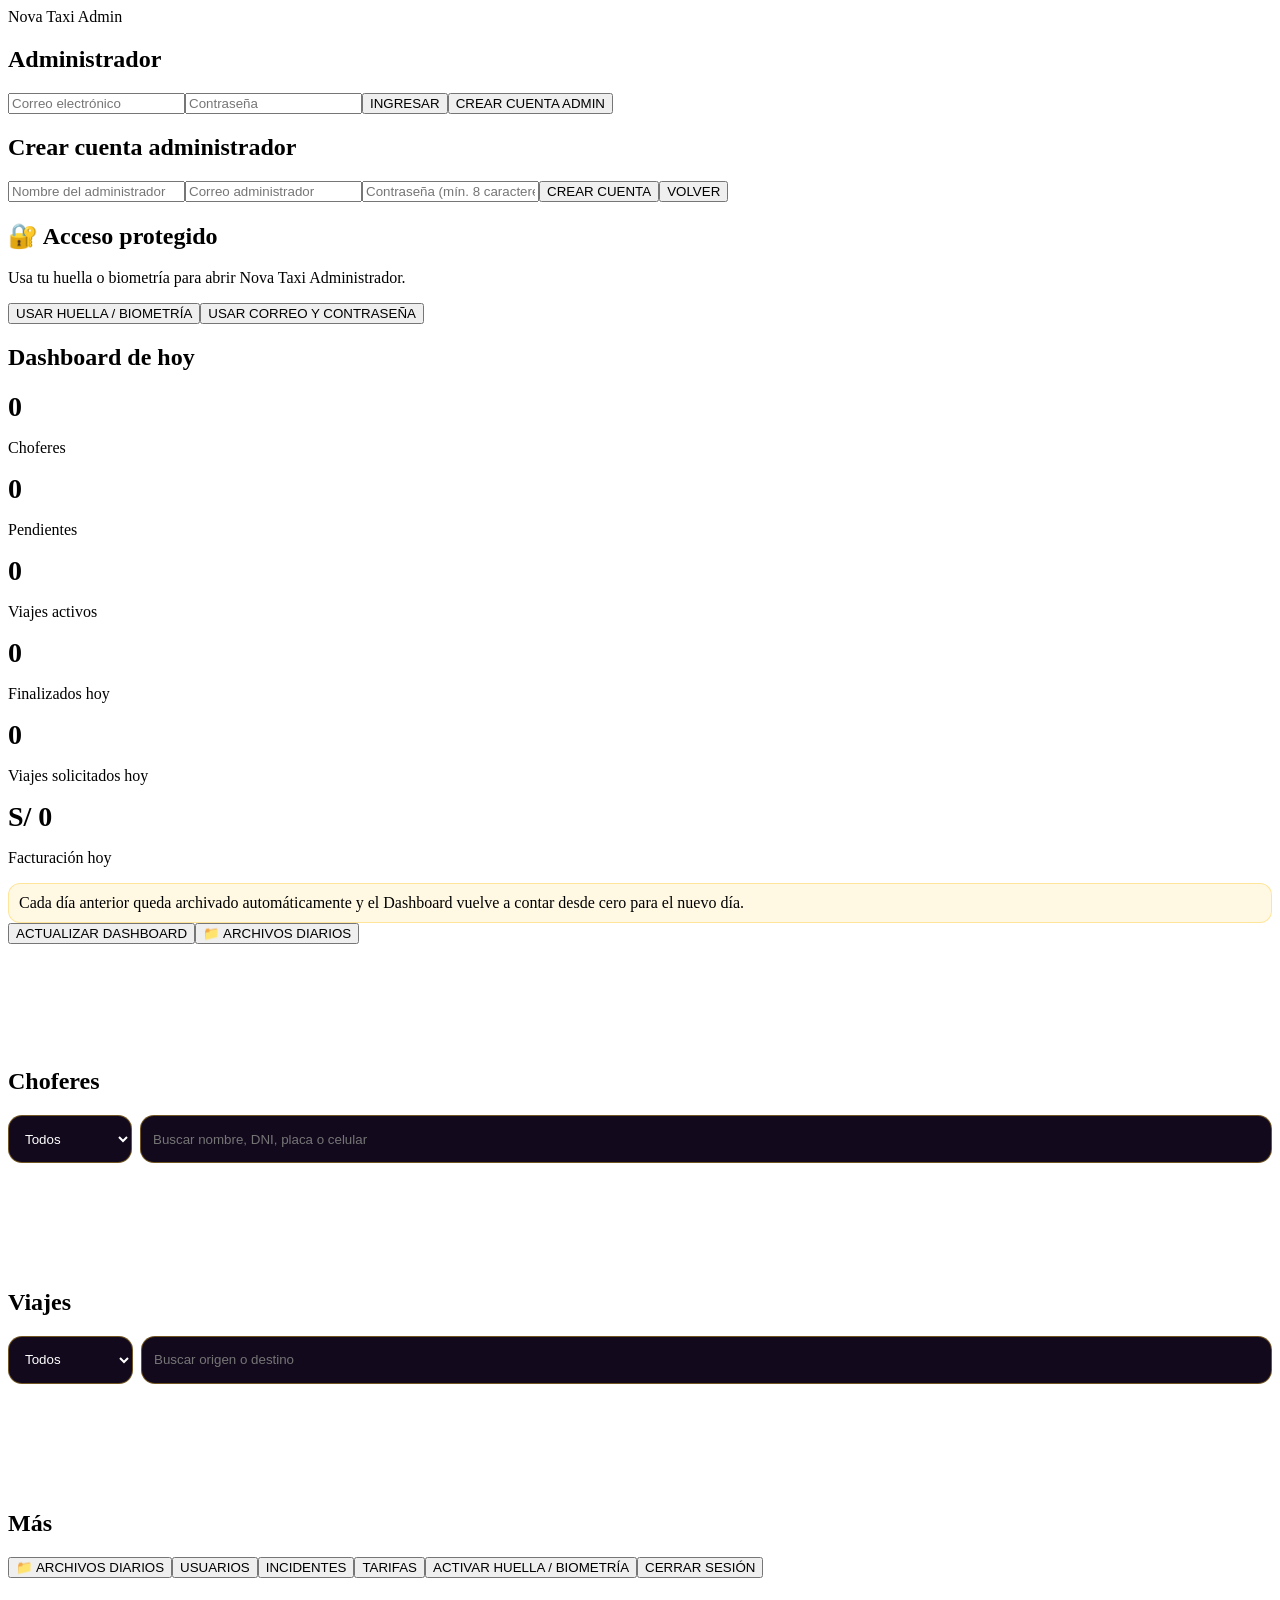
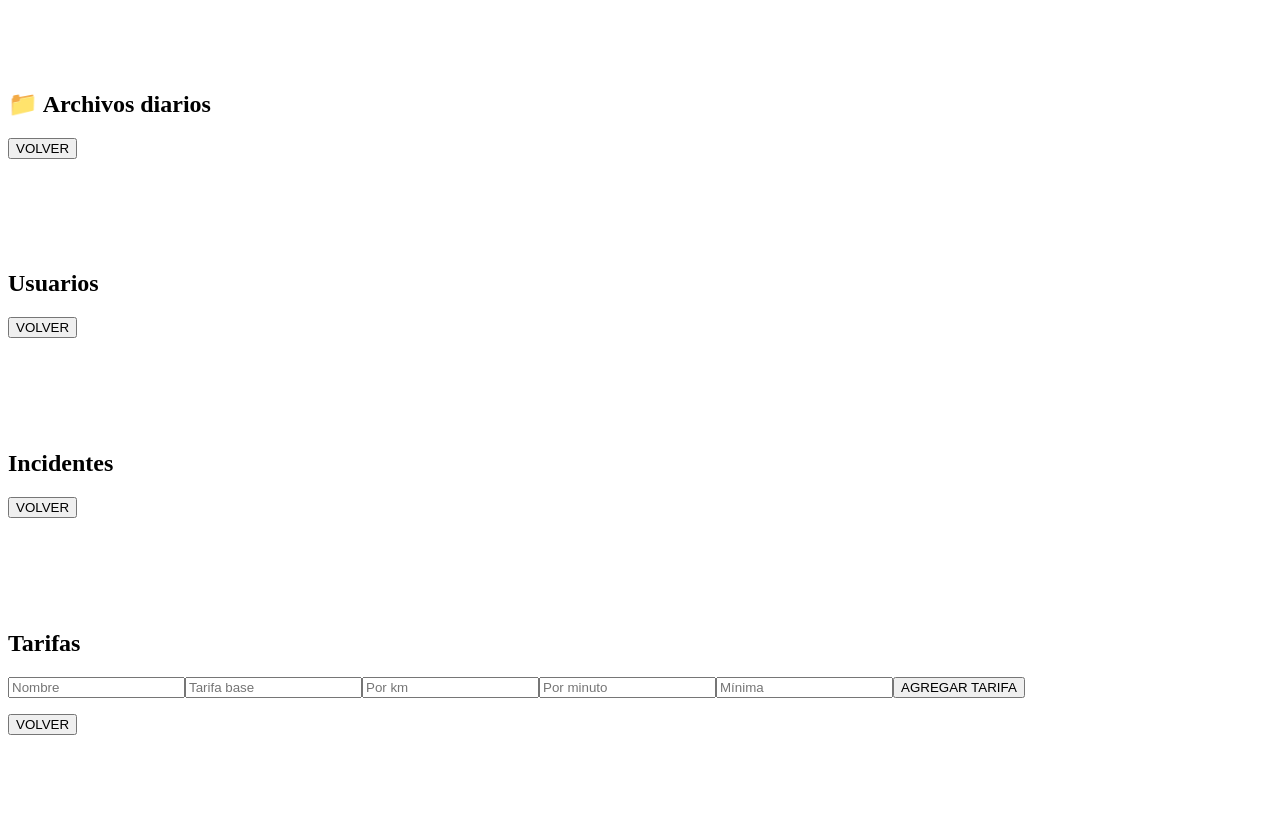
==== app/src/admin/assets/index.html @ 4dc884a2 "Activar experiencia real de Nova Taxi con mapas y viajes" ====
<!doctype html><html lang="es"><head><meta charset="utf-8"><meta name="viewport" content="width=device-width,initial-scale=1"><link rel="stylesheet" href="styles.css"><title>Nova Taxi Administrador</title><style>
.admin-nav{position:fixed;left:0;right:0;bottom:0;z-index:40;display:grid;grid-template-columns:repeat(4,1fr);gap:6px;padding:8px 10px calc(8px + env(safe-area-inset-bottom));background:#0b0612ee;border-top:1px solid #ffc72c55}.admin-nav[hidden]{display:none}.admin-nav button{border:0;background:transparent;color:#d8cae7;font-weight:800;font-size:11px;padding:9px 4px;border-radius:12px}.admin-nav button.active{background:#ffc72c;color:#05020a}.admin-screen{padding-bottom:92px}.toolbar{display:flex;gap:8px;flex-wrap:wrap;margin:8px 0 14px}.select,.search{min-height:48px;border-radius:14px;border:1px solid #ffc72c66;background:#12091d;color:#fff;padding:0 12px;box-sizing:border-box}.search{flex:1}.stat{font-size:28px;font-weight:900}.muted{color:#d8cae7}.mini{font-size:12px}.pill{display:inline-block;padding:5px 9px;border-radius:999px;background:#ffc72c22;border:1px solid #ffc72c55;font-size:11px;font-weight:900;text-transform:uppercase}.actions{display:flex;gap:8px;flex-wrap:wrap}.actions .btn{flex:1;min-width:110px}.driver-media{display:grid;grid-template-columns:72px 1fr;gap:12px;align-items:center}.avatar{width:72px;height:72px;border-radius:18px;object-fit:cover;background:#2a1438;border:2px solid #ffc72c}.vehicle-photo{width:100%;max-height:170px;object-fit:cover;border-radius:14px;margin-top:9px}.doc-grid{display:grid;grid-template-columns:1fr 1fr;gap:8px;margin-top:9px}.doc-grid .btn{font-size:12px}.archive-card{border-left:4px solid #ffc72c}.modal{position:fixed;inset:0;background:#000d;z-index:100;display:none;padding:20px}.modal.open{display:flex;align-items:center;justify-content:center}.modal-card{background:#12091d;border:1px solid #ffc72c66;border-radius:18px;padding:12px;width:min(94vw,560px);max-height:88vh;overflow:auto}.modal-card img,.modal-card iframe{width:100%;min-height:420px;border:0;border-radius:12px;object-fit:contain;background:#fff}.notice{padding:10px;border-radius:12px;background:#ffc72c22;border:1px solid #ffc72c66}
</style></head><body><div class="app"><div class="brand">Nova Taxi Admin</div>
<section id="login" class="screen active"><h2>Administrador</h2><input id="email" class="input" type="email" autocomplete="email" placeholder="Correo electrónico"><input id="pass" class="input" type="password" autocomplete="current-password" placeholder="Contraseña"><button class="btn" onclick="adminLogin()">INGRESAR</button><button class="btn secondary" onclick="adminGo('register')">CREAR CUENTA ADMIN</button><p id="loginMsg"></p></section>
<section id="register" class="screen"><h2>Crear cuenta administrador</h2><input id="regName" class="input" autocomplete="name" placeholder="Nombre del administrador"><input id="regEmail" class="input" type="email" autocomplete="email" placeholder="Correo administrador"><input id="regPass" class="input" type="password" autocomplete="new-password" placeholder="Contraseña (mín. 8 caracteres)"><button class="btn" onclick="adminRegister()">CREAR CUENTA</button><button class="btn secondary" onclick="adminGo('login')">VOLVER</button><p id="regMsg"></p></section>
<section id="biometric" class="screen"><div class="card"><h2>🔐 Acceso protegido</h2><p>Usa tu huella o biometría para abrir Nova Taxi Administrador.</p><button class="btn" onclick="startBiometric()">USAR HUELLA / BIOMETRÍA</button><button class="btn secondary" onclick="disableBiometricAndLogin()">USAR CORREO Y CONTRASEÑA</button><p id="bioMsg"></p></div></section>
<section id="home" class="screen admin-screen"><h2>Dashboard de hoy</h2><div class="row"><div class="card"><div id="driverCount" class="stat">0</div><p>Choferes</p></div><div class="card"><div id="pendingCount" class="stat">0</div><p>Pendientes</p></div></div><div class="row"><div class="card"><div id="activeCount" class="stat">0</div><p>Viajes activos</p></div><div class="card"><div id="completedCount" class="stat">0</div><p>Finalizados hoy</p></div></div><div class="row"><div class="card"><div id="todayCount" class="stat">0</div><p>Viajes solicitados hoy</p></div><div class="card"><div id="todayGross" class="stat">S/ 0</div><p>Facturación hoy</p></div></div><div class="notice">Cada día anterior queda archivado automáticamente y el Dashboard vuelve a contar desde cero para el nuevo día.</div><button class="btn" onclick="refreshDashboard(true)">ACTUALIZAR DASHBOARD</button><button class="btn secondary" onclick="loadArchives()">📁 ARCHIVOS DIARIOS</button><p id="dashMsg" class="muted mini"></p></section>
<section id="drivers" class="screen admin-screen"><h2>Choferes</h2><div class="toolbar"><select id="driverFilter" class="select" onchange="renderDrivers()"><option value="">Todos</option><option value="pendiente">Pendientes</option><option value="aprobado">Aprobados</option><option value="suspendido">Suspendidos</option><option value="rechazado">Rechazados</option></select><input id="driverSearch" class="search" placeholder="Buscar nombre, DNI, placa o celular" oninput="renderDrivers()"></div><div id="driversList"></div></section>
<section id="trips" class="screen admin-screen"><h2>Viajes</h2><div class="toolbar"><select id="tripFilter" class="select" onchange="renderTrips()"><option value="">Todos</option><option value="solicitado">Solicitados</option><option value="aceptado">Aceptados</option><option value="chofer_en_camino">En camino</option><option value="chofer_llego">Chofer llegó</option><option value="en_viaje">En viaje</option><option value="completado">Completados</option><option value="cancelado">Cancelados</option></select><input id="tripSearch" class="search" placeholder="Buscar origen o destino" oninput="renderTrips()"></div><div id="tripsList"></div></section>
<section id="more" class="screen admin-screen"><h2>Más</h2><button class="btn" onclick="loadArchives()">📁 ARCHIVOS DIARIOS</button><button class="btn secondary" onclick="loadUsers()">USUARIOS</button><button class="btn secondary" onclick="loadIncidents()">INCIDENTES</button><button class="btn secondary" onclick="loadFares()">TARIFAS</button><button id="bioEnableBtn" class="btn secondary" onclick="enableBiometric()">ACTIVAR HUELLA / BIOMETRÍA</button><button class="btn secondary" onclick="logoutAdmin()">CERRAR SESIÓN</button></section>
<section id="archives" class="screen admin-screen"><h2>📁 Archivos diarios</h2><div id="archivesList"></div><button class="btn secondary" onclick="adminGo('home')">VOLVER</button></section>
<section id="users" class="screen admin-screen"><h2>Usuarios</h2><div id="usersList"></div><button class="btn secondary" onclick="adminGo('more')">VOLVER</button></section>
<section id="incidents" class="screen admin-screen"><h2>Incidentes</h2><div id="incidentsList"></div><button class="btn secondary" onclick="adminGo('more')">VOLVER</button></section>
<section id="fares" class="screen admin-screen"><h2>Tarifas</h2><div class="card"><input id="fareName" class="input" placeholder="Nombre"><input id="fareBase" class="input" type="number" step="0.10" placeholder="Tarifa base"><input id="fareKm" class="input" type="number" step="0.10" placeholder="Por km"><input id="fareMin" class="input" type="number" step="0.10" placeholder="Por minuto"><input id="fareMinimum" class="input" type="number" step="0.10" placeholder="Mínima"><button class="btn" onclick="addFare()">AGREGAR TARIFA</button><p id="fareMsg"></p></div><div id="faresList"></div><button class="btn secondary" onclick="adminGo('more')">VOLVER</button></section>
</div><nav id="adminNav" class="admin-nav" hidden><button data-screen="home" onclick="adminGo('home')">⌂<br>Inicio</button><button data-screen="trips" onclick="loadTrips()">▣<br>Viajes</button><button data-screen="drivers" onclick="loadDrivers()">♟<br>Choferes</button><button data-screen="more" onclick="adminGo('more')">•••<br>Más</button></nav>
<div id="docModal" class="modal" onclick="if(event.target===this)closeDoc()"><div class="modal-card"><button class="btn secondary" onclick="closeDoc()">CERRAR</button><div id="docViewer"></div></div></div>
<script src="api.js"></script><script src="app.js"></script><script>
const el=id=>document.getElementById(id),msg=(id,t)=>{const n=el(id);if(n)n.textContent=t||''};let driverRows=[],tripRows=[],userRows=[],biometricAction='unlock',docObjectUrl='';
function adminGo(id){go(id);const authed=['home','drivers','trips','more','archives','users','incidents','fares'].includes(id);adminNav.hidden=!authed;document.querySelectorAll('#adminNav button').forEach(b=>b.classList.toggle('active',b.dataset.screen===id||(['archives','users','incidents','fares'].includes(id)&&b.dataset.screen==='more')));if(id==='more')updateBioButton()}
function hasNativeBiometric(){try{return !!(window.Android&&Android.biometricAvailable&&Android.biometricAvailable())}catch(e){return false}}
async function requireAdmin(){const rows=await Civi.profile();if(!rows[0]||rows[0].role!=='admin'){Civi.signOut();throw new Error('Esta cuenta no tiene permisos de administrador.')}return rows[0]}
async function adminLogin(){try{const mail=email.value.trim().toLowerCase(),password=pass.value;if(!mail||!password)throw new Error('Ingresa correo y contraseña.');msg('loginMsg','Ingresando...');await Civi.signIn(mail,password);await requireAdmin();await refreshDashboard();msg('loginMsg','');adminGo('home')}catch(e){msg('loginMsg',e.message)}}
async function adminRegister(){try{const mail=regEmail.value.trim().toLowerCase(),password=regPass.value,name=regName.value.trim();if(!name)throw new Error('Ingresa el nombre.');if(password.length<8)throw new Error('La contraseña debe tener al menos 8 caracteres.');msg('regMsg','Creando cuenta...');await Civi.signUp(mail,password,name,'admin');await requireAdmin();await refreshDashboard();msg('regMsg','Cuenta administradora lista.');adminGo('home')}catch(e){msg('regMsg',e.message)}}
function limaDay(d){return new Intl.DateTimeFormat('en-CA',{timeZone:'America/Lima',year:'numeric',month:'2-digit',day:'2-digit'}).format(d)}
async function refreshDashboard(showMessage=false){try{if(showMessage)msg('dashMsg','Archivando días anteriores y actualizando...');await Civi.archivePreviousDays();const [drivers,trips]=await Promise.all([Civi.adminDriverDirectory(),Civi.trips('limit=1000')]);driverRows=drivers;tripRows=trips;const today=limaDay(new Date()),todayTrips=trips.filter(t=>limaDay(new Date(t.requested_at))===today),todayCompleted=todayTrips.filter(t=>t.status==='completado');driverCount.textContent=drivers.length;pendingCount.textContent=drivers.filter(d=>d.status==='pendiente').length;activeCount.textContent=trips.filter(t=>!['completado','cancelado'].includes(t.status)).length;completedCount.textContent=todayCompleted.length;todayCount.textContent=todayTrips.length;todayGross.textContent=money(todayCompleted.reduce((s,t)=>s+Number(t.final_fare||t.estimated_fare||0),0));if(showMessage)msg('dashMsg','Actualizado. Los días anteriores están archivados.')}catch(e){msg('dashMsg',e.message)}}
async function loadDrivers(){try{driverRows=await Civi.adminDriverDirectory();renderDrivers();adminGo('drivers')}catch(e){alert(e.message)}}
function driverCard(d){const photo=d.avatar_url?'<img class="avatar" src="'+escapeHTML(d.avatar_url)+'">':'<div class="avatar" style="display:grid;place-items:center;font-size:28px">👤</div>';const car=d.vehicle_photo_url?'<img class="vehicle-photo" src="'+escapeHTML(d.vehicle_photo_url)+'">':'';const docs='<div class="doc-grid"><button class="btn secondary" '+(d.license_photo_path?'onclick="viewPrivate(\''+escapeHTML(d.license_photo_path)+'\')"':'disabled')+'>🪪 VER LICENCIA</button><button class="btn secondary" '+(d.soat_photo_path?'onclick="viewPrivate(\''+escapeHTML(d.soat_photo_path)+'\')"':'disabled')+'>📄 VER SOAT</button></div>';return'<div class="card"><div class="pill">'+escapeHTML(d.status)+'</div><div class="driver-media">'+photo+'<div><h3>'+escapeHTML(d.full_name||'Chofer sin nombre')+'</h3><p>'+starText(d.rating)+'</p><p>📱 '+escapeHTML(d.phone||'Sin celular')+'</p></div></div><p>DNI: '+escapeHTML(d.document_number||'—')+' · Licencia: '+escapeHTML(d.license_number||'—')+'</p><p>🚕 Placa: <b>'+escapeHTML(d.plate||'Sin placa')+'</b> · '+(d.is_available?'Conectado':'Desconectado')+'</p>'+car+docs+'<div class="actions">'+(d.status!=='aprobado'?'<button class="btn" onclick="setDriverStatus(\''+d.id+'\',\'aprobado\')">APROBAR</button>':'')+(d.status!=='suspendido'?'<button class="btn secondary" onclick="setDriverStatus(\''+d.id+'\',\'suspendido\')">SUSPENDER</button>':'')+(d.status==='pendiente'?'<button class="btn secondary" onclick="setDriverStatus(\''+d.id+'\',\'rechazado\')">RECHAZAR</button>':'')+'<button class="btn" onclick="notifyDriver(\''+d.id+'\',\''+escapeHTML(d.full_name||'chofer')+'\')">🔔 NOTIFICAR</button>'+(d.phone?'<button class="btn secondary" onclick="smsDriver(\''+escapeHTML(d.phone)+'\',\''+escapeHTML(d.full_name||'chofer')+'\')">💬 SMS</button>':'')+'</div></div>'}
function renderDrivers(){const status=driverFilter.value||'',q=driverSearch.value.trim().toLowerCase();const rows=driverRows.filter(d=>(!status||d.status===status)&&(!q||[d.full_name,d.document_number,d.license_number,d.plate,d.phone].some(v=>String(v||'').toLowerCase().includes(q))));driversList.innerHTML=rows.map(driverCard).join('')||'<div class="card">No hay choferes.</div>'}
async function setDriverStatus(id,status){try{await Civi.patchDriver(id,{status});await loadDrivers();await refreshDashboard()}catch(e){alert(e.message)}}
async function notifyDriver(id,name){const text=prompt('Mensaje para '+name+':');if(!text)return;try{await Civi.adminSendDriverNotification(id,text);alert('Notificación enviada al chofer.')}catch(e){alert(e.message)}}
function smsDriver(phone,name){const text=prompt('Texto SMS para '+name+':','Mensaje de Nova Taxi: ');if(text!=null)openSms(phone,text)}
async function viewPrivate(path){try{docViewer.innerHTML='<p>Cargando documento...</p>';docModal.classList.add('open');const r=await fetch(SUPABASE_URL+'/storage/v1/object/authenticated/civitaxi-private/'+path,{headers:{apikey:SUPABASE_KEY,Authorization:'Bearer '+Civi.token()}});if(!r.ok)throw new Error('No se pudo abrir el documento');const blob=await r.blob();if(docObjectUrl)URL.revokeObjectURL(docObjectUrl);docObjectUrl=URL.createObjectURL(blob);docViewer.innerHTML=blob.type.startsWith('image/')?'<img src="'+docObjectUrl+'">':'<iframe src="'+docObjectUrl+'"></iframe>'}catch(e){docViewer.innerHTML='<p>'+escapeHTML(e.message)+'</p>'}}
function closeDoc(){docModal.classList.remove('open');if(docObjectUrl){URL.revokeObjectURL(docObjectUrl);docObjectUrl=''}docViewer.innerHTML=''}
async function loadTrips(){try{tripRows=await Civi.trips('limit=500');renderTrips();adminGo('trips')}catch(e){alert(e.message)}}
function renderTrips(){const status=tripFilter.value||'',q=tripSearch.value.trim().toLowerCase();const rows=tripRows.filter(t=>(!status||t.status===status)&&(!q||String(t.origin_address||'').toLowerCase().includes(q)||String(t.destination_address||'').toLowerCase().includes(q)));tripsList.innerHTML=rows.map(t=>'<div class="card"><div class="pill">'+escapeHTML(String(t.status).replaceAll('_',' '))+'</div><h3>'+escapeHTML(t.origin_address||'Origen')+' → '+escapeHTML(t.destination_address||'Destino')+'</h3><p>'+money(t.final_fare||t.estimated_fare)+' · '+new Date(t.requested_at).toLocaleString('es-PE')+'</p></div>').join('')||'<div class="card">No hay viajes.</div>'}
async function loadArchives(){try{await Civi.archivePreviousDays();const rows=await Civi.dailyArchives();archivesList.innerHTML=rows.map(a=>'<div class="card archive-card"><h3>📁 '+escapeHTML(a.archive_date)+'</h3><p>'+a.trips_count+' viajes · '+a.completed_count+' finalizados</p><p><b>'+money(a.gross)+'</b></p><p class="mini muted">Archivado: '+new Date(a.archived_at).toLocaleString('es-PE')+'</p></div>').join('')||'<div class="card">Todavía no hay días anteriores para archivar.</div>';adminGo('archives')}catch(e){alert(e.message)}}
async function loadUsers(){try{userRows=await Civi.profiles('limit=500');usersList.innerHTML=userRows.map(u=>'<div class="card"><div class="pill">'+escapeHTML(u.role)+'</div><h3>'+escapeHTML(u.full_name||'Sin nombre')+'</h3><p>'+escapeHTML(u.email||'')+' · '+escapeHTML(u.phone||'Sin celular')+'</p><p>'+starText(u.rating)+'</p></div>').join('')||'<div class="card">No hay usuarios.</div>';adminGo('users')}catch(e){alert(e.message)}}
async function loadIncidents(){try{const rows=await Civi.incidents('limit=200');incidentsList.innerHTML=rows.map(i=>'<div class="card"><div class="pill">'+escapeHTML(i.priority||'normal')+' · '+escapeHTML(i.status||'abierto')+'</div><h3>'+escapeHTML(i.category||'Incidente')+'</h3><p>'+escapeHTML(i.description||'Sin descripción')+'</p></div>').join('')||'<div class="card">No hay incidentes.</div>';adminGo('incidents')}catch(e){alert(e.message)}}
async function loadFares(){try{const rows=await Civi.fares('limit=100');faresList.innerHTML=rows.map(f=>'<div class="card"><h3>'+escapeHTML(f.name)+'</h3><p>Base '+money(f.base_fare)+' · km '+money(f.per_km)+' · min '+money(f.per_minute)+' · mín. '+money(f.minimum_fare)+'</p><button class="btn secondary" onclick="removeFare(\''+f.id+'\')">ELIMINAR</button></div>').join('')||'<div class="card">No hay tarifas.</div>';adminGo('fares')}catch(e){alert(e.message)}}
async function addFare(){try{await Civi.createFare({name:fareName.value.trim()||'Tarifa general',base_fare:fareBase.value,per_km:fareKm.value,per_minute:fareMin.value,minimum_fare:fareMinimum.value});msg('fareMsg','Tarifa guardada.');await loadFares()}catch(e){msg('fareMsg',e.message)}}
async function removeFare(id){if(!confirm('¿Eliminar esta tarifa?'))return;try{await Civi.deleteFare(id);await loadFares()}catch(e){alert(e.message)}}
function updateBioButton(){if(!bioEnableBtn)return;if(!hasNativeBiometric()){bioEnableBtn.textContent='BIOMETRÍA NO DISPONIBLE';bioEnableBtn.disabled=true;return}bioEnableBtn.disabled=false;bioEnableBtn.textContent=localStorage.getItem('admin_bio')==='1'?'DESACTIVAR HUELLA / BIOMETRÍA':'ACTIVAR HUELLA / BIOMETRÍA'}
function enableBiometric(){if(localStorage.getItem('admin_bio')==='1'){localStorage.removeItem('admin_bio');updateBioButton();return}if(!hasNativeBiometric()){alert('La biometría no está disponible.');return}biometricAction='enable';Android.authenticateBiometric()}
function startBiometric(){if(!hasNativeBiometric()){msg('bioMsg','Biometría no disponible. Usa correo y contraseña.');return}biometricAction='unlock';Android.authenticateBiometric()}
window.onBiometricResult=async(ok,message)=>{if(!ok){msg('bioMsg',message||'No se pudo verificar.');return}if(biometricAction==='enable'){localStorage.setItem('admin_bio','1');updateBioButton();alert('Huella / biometría activada para este dispositivo.');return}try{await requireAdmin();await refreshDashboard();adminGo('home')}catch(e){localStorage.removeItem('admin_bio');Civi.signOut();msg('bioMsg','La sesión expiró. Ingresa con correo y contraseña.');adminGo('login')}};
function disableBiometricAndLogin(){localStorage.removeItem('admin_bio');Civi.signOut();adminGo('login')}
function logoutAdmin(){Civi.signOut();adminNav.hidden=true;adminGo('login')}
(async()=>{if(!Civi.token())return adminGo('login');try{await requireAdmin();if(localStorage.getItem('admin_bio')==='1'&&hasNativeBiometric())adminGo('biometric');else{await refreshDashboard();adminGo('home')}}catch(e){Civi.signOut();adminGo('login')}})();
</script></body></html>
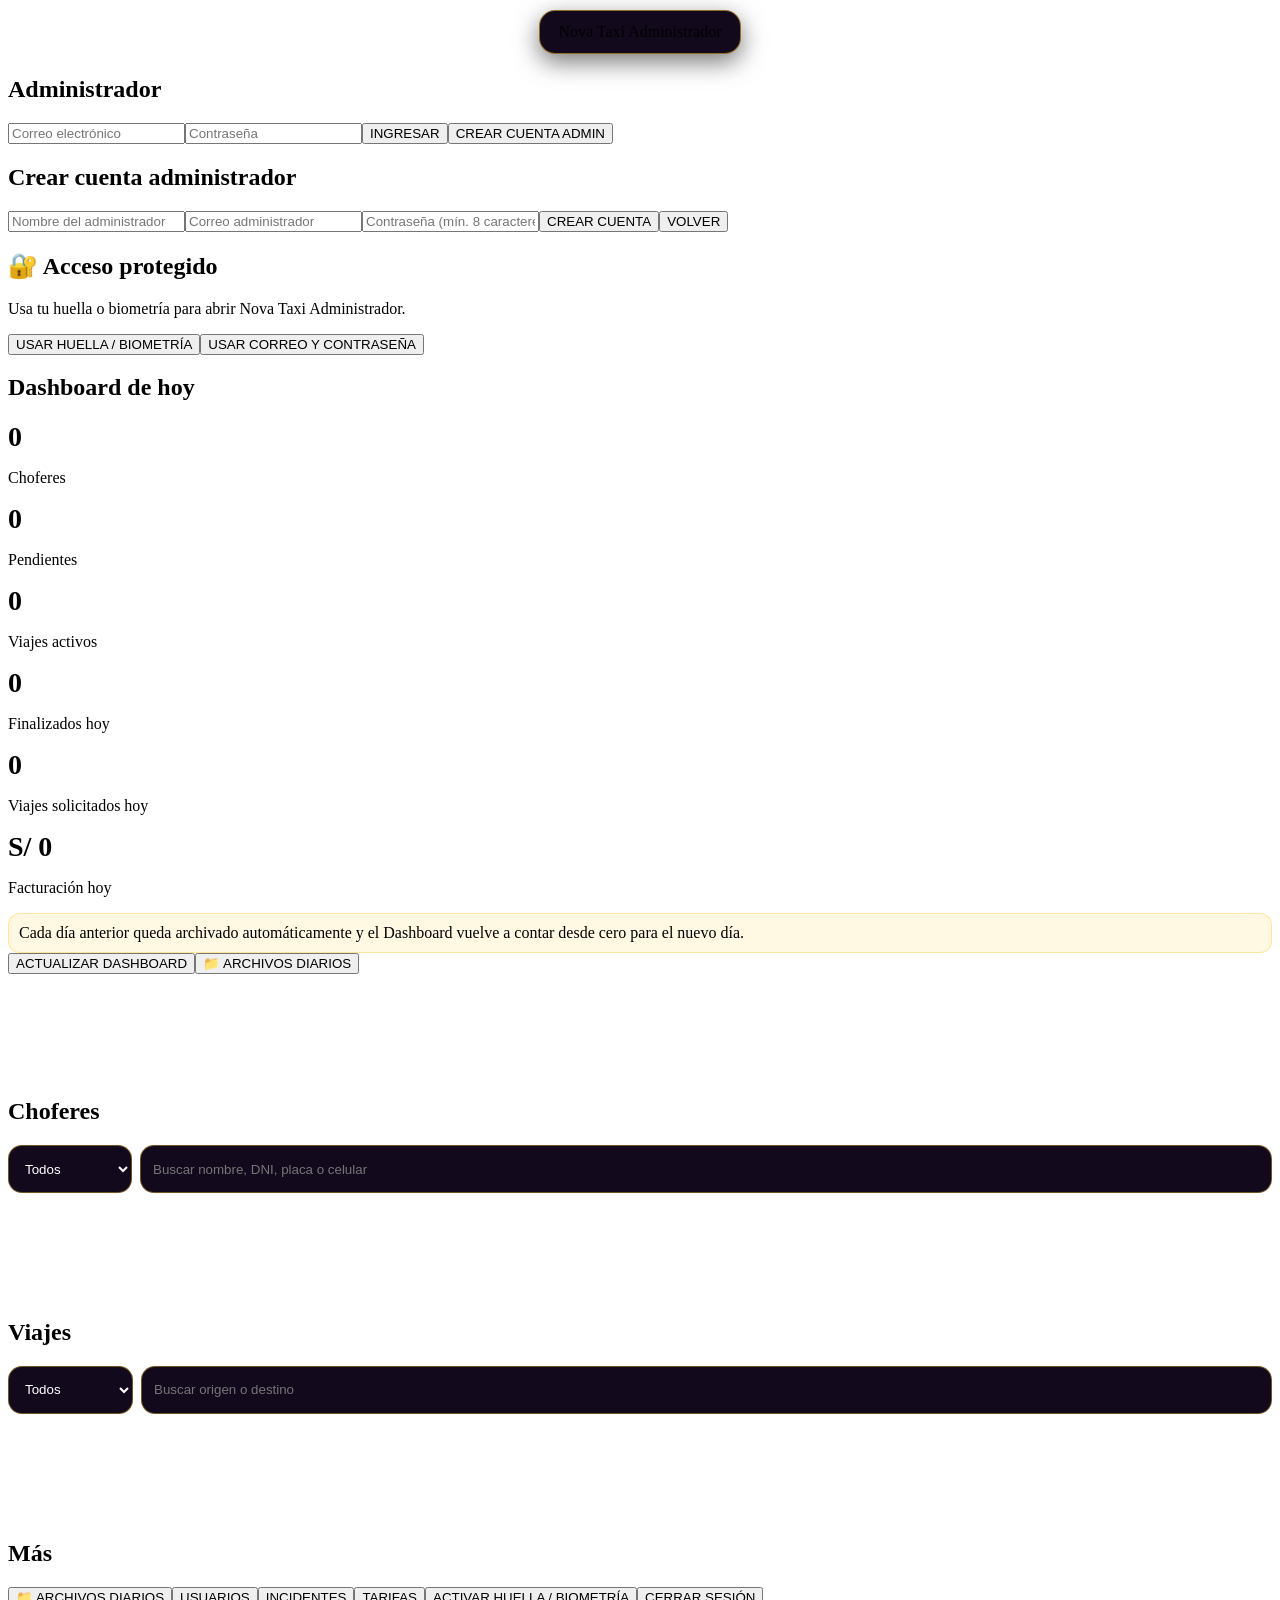
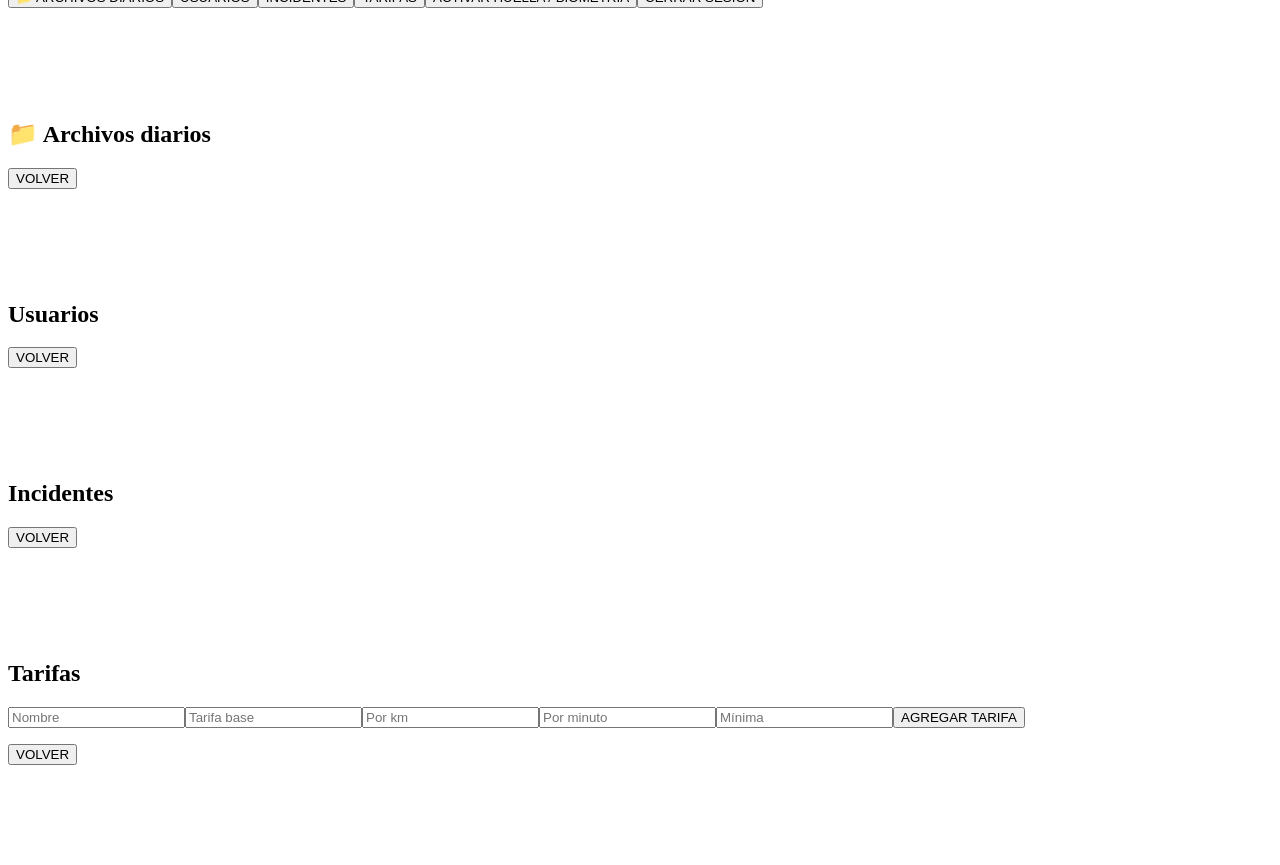
==== commit 72337465: "Fix admin daily archives and passenger controls v0.26.0" ====
--- a/app/src/admin/assets/index.html
+++ b/app/src/admin/assets/index.html
@@ -1,6 +1,6 @@
 <!doctype html><html lang="es"><head><meta charset="utf-8"><meta name="viewport" content="width=device-width,initial-scale=1"><link rel="stylesheet" href="styles.css"><title>Nova Taxi Administrador</title><style>
-.admin-nav{position:fixed;left:0;right:0;bottom:0;z-index:40;display:grid;grid-template-columns:repeat(4,1fr);gap:6px;padding:8px 10px calc(8px + env(safe-area-inset-bottom));background:#0b0612ee;border-top:1px solid #ffc72c55}.admin-nav[hidden]{display:none}.admin-nav button{border:0;background:transparent;color:#d8cae7;font-weight:800;font-size:11px;padding:9px 4px;border-radius:12px}.admin-nav button.active{background:#ffc72c;color:#05020a}.admin-screen{padding-bottom:92px}.toolbar{display:flex;gap:8px;flex-wrap:wrap;margin:8px 0 14px}.select,.search{min-height:48px;border-radius:14px;border:1px solid #ffc72c66;background:#12091d;color:#fff;padding:0 12px;box-sizing:border-box}.search{flex:1}.stat{font-size:28px;font-weight:900}.muted{color:#d8cae7}.mini{font-size:12px}.pill{display:inline-block;padding:5px 9px;border-radius:999px;background:#ffc72c22;border:1px solid #ffc72c55;font-size:11px;font-weight:900;text-transform:uppercase}.actions{display:flex;gap:8px;flex-wrap:wrap}.actions .btn{flex:1;min-width:110px}.driver-media{display:grid;grid-template-columns:72px 1fr;gap:12px;align-items:center}.avatar{width:72px;height:72px;border-radius:18px;object-fit:cover;background:#2a1438;border:2px solid #ffc72c}.vehicle-photo{width:100%;max-height:170px;object-fit:cover;border-radius:14px;margin-top:9px}.doc-grid{display:grid;grid-template-columns:1fr 1fr;gap:8px;margin-top:9px}.doc-grid .btn{font-size:12px}.archive-card{border-left:4px solid #ffc72c}.modal{position:fixed;inset:0;background:#000d;z-index:100;display:none;padding:20px}.modal.open{display:flex;align-items:center;justify-content:center}.modal-card{background:#12091d;border:1px solid #ffc72c66;border-radius:18px;padding:12px;width:min(94vw,560px);max-height:88vh;overflow:auto}.modal-card img,.modal-card iframe{width:100%;min-height:420px;border:0;border-radius:12px;object-fit:contain;background:#fff}.notice{padding:10px;border-radius:12px;background:#ffc72c22;border:1px solid #ffc72c66}
-</style></head><body><div class="app"><div class="brand">Nova Taxi Admin</div>
+.admin-nav{position:fixed;left:0;right:0;bottom:0;z-index:40;display:grid;grid-template-columns:repeat(4,1fr);gap:6px;padding:8px 10px calc(8px + env(safe-area-inset-bottom));background:#0b0612ee;border-top:1px solid #ffc72c55}.admin-nav[hidden]{display:none}.admin-nav button{border:0;background:transparent;color:#d8cae7;font-weight:800;font-size:11px;padding:9px 4px;border-radius:12px}.admin-nav button.active{background:#ffc72c;color:#05020a}.admin-screen{padding-bottom:92px}.toolbar{display:flex;gap:8px;flex-wrap:wrap;margin:8px 0 14px}.select,.search{min-height:48px;border-radius:14px;border:1px solid #ffc72c66;background:#12091d;color:#fff;padding:0 12px;box-sizing:border-box}.search{flex:1}.stat{font-size:28px;font-weight:900}.muted{color:#d8cae7}.mini{font-size:12px}.pill{display:inline-block;padding:5px 9px;border-radius:999px;background:#ffc72c22;border:1px solid #ffc72c55;font-size:11px;font-weight:900;text-transform:uppercase}.actions{display:flex;gap:8px;flex-wrap:wrap}.actions .btn{flex:1;min-width:110px}.driver-media{display:grid;grid-template-columns:72px 1fr;gap:12px;align-items:center}.avatar{width:72px;height:72px;border-radius:18px;object-fit:cover;background:#2a1438;border:2px solid #ffc72c}.vehicle-photo{width:100%;max-height:170px;object-fit:cover;border-radius:14px;margin-top:9px}.doc-grid{display:grid;grid-template-columns:1fr 1fr;gap:8px;margin-top:9px}.doc-grid .btn{font-size:12px}.archive-card{border-left:4px solid #ffc72c}.modal{position:fixed;inset:0;background:#000d;z-index:100;display:none;padding:20px}.modal.open{display:flex;align-items:center;justify-content:center}.modal-card{background:#12091d;border:1px solid #ffc72c66;border-radius:18px;padding:12px;width:min(94vw,560px);max-height:88vh;overflow:auto}.modal-card img,.modal-card iframe{width:100%;min-height:420px;border:0;border-radius:12px;object-fit:contain;background:#fff}.notice{padding:10px;border-radius:12px;background:#ffc72c22;border:1px solid #ffc72c66}.brand:before{display:none}.brand{width:fit-content;padding:12px 18px;margin:10px auto 22px;border:1px solid #ffc72c88;border-radius:16px;background:#12091d;box-shadow:0 8px 24px #0008}.archive-details{margin-top:10px}.archive-details summary{cursor:pointer;color:#ffc72c;font-weight:900}.driver-group{margin:12px 0;padding:10px;border-radius:14px;background:#ffffff08;border:1px solid #ffc72c33}.trip-line{padding:9px 0;border-bottom:1px solid #ffffff18}.trip-line:last-child{border-bottom:0}
+</style></head><body><div class="app"><div class="brand">Nova Taxi Administrador</div>
 <section id="login" class="screen active"><h2>Administrador</h2><input id="email" class="input" type="email" autocomplete="email" placeholder="Correo electrónico"><input id="pass" class="input" type="password" autocomplete="current-password" placeholder="Contraseña"><button class="btn" onclick="adminLogin()">INGRESAR</button><button class="btn secondary" onclick="adminGo('register')">CREAR CUENTA ADMIN</button><p id="loginMsg"></p></section>
 <section id="register" class="screen"><h2>Crear cuenta administrador</h2><input id="regName" class="input" autocomplete="name" placeholder="Nombre del administrador"><input id="regEmail" class="input" type="email" autocomplete="email" placeholder="Correo administrador"><input id="regPass" class="input" type="password" autocomplete="new-password" placeholder="Contraseña (mín. 8 caracteres)"><button class="btn" onclick="adminRegister()">CREAR CUENTA</button><button class="btn secondary" onclick="adminGo('login')">VOLVER</button><p id="regMsg"></p></section>
 <section id="biometric" class="screen"><div class="card"><h2>🔐 Acceso protegido</h2><p>Usa tu huella o biometría para abrir Nova Taxi Administrador.</p><button class="btn" onclick="startBiometric()">USAR HUELLA / BIOMETRÍA</button><button class="btn secondary" onclick="disableBiometricAndLogin()">USAR CORREO Y CONTRASEÑA</button><p id="bioMsg"></p></div></section>
@@ -22,19 +22,26 @@
 async function adminLogin(){try{const mail=email.value.trim().toLowerCase(),password=pass.value;if(!mail||!password)throw new Error('Ingresa correo y contraseña.');msg('loginMsg','Ingresando...');await Civi.signIn(mail,password);await requireAdmin();await refreshDashboard();msg('loginMsg','');adminGo('home')}catch(e){msg('loginMsg',e.message)}}
 async function adminRegister(){try{const mail=regEmail.value.trim().toLowerCase(),password=regPass.value,name=regName.value.trim();if(!name)throw new Error('Ingresa el nombre.');if(password.length<8)throw new Error('La contraseña debe tener al menos 8 caracteres.');msg('regMsg','Creando cuenta...');await Civi.signUp(mail,password,name,'admin');await requireAdmin();await refreshDashboard();msg('regMsg','Cuenta administradora lista.');adminGo('home')}catch(e){msg('regMsg',e.message)}}
 function limaDay(d){return new Intl.DateTimeFormat('en-CA',{timeZone:'America/Lima',year:'numeric',month:'2-digit',day:'2-digit'}).format(d)}
-async function refreshDashboard(showMessage=false){try{if(showMessage)msg('dashMsg','Archivando días anteriores y actualizando...');await Civi.archivePreviousDays();const [drivers,trips]=await Promise.all([Civi.adminDriverDirectory(),Civi.trips('limit=1000')]);driverRows=drivers;tripRows=trips;const today=limaDay(new Date()),todayTrips=trips.filter(t=>limaDay(new Date(t.requested_at))===today),todayCompleted=todayTrips.filter(t=>t.status==='completado');driverCount.textContent=drivers.length;pendingCount.textContent=drivers.filter(d=>d.status==='pendiente').length;activeCount.textContent=trips.filter(t=>!['completado','cancelado'].includes(t.status)).length;completedCount.textContent=todayCompleted.length;todayCount.textContent=todayTrips.length;todayGross.textContent=money(todayCompleted.reduce((s,t)=>s+Number(t.final_fare||t.estimated_fare||0),0));if(showMessage)msg('dashMsg','Actualizado. Los días anteriores están archivados.')}catch(e){msg('dashMsg',e.message)}}
+async function refreshDashboard(showMessage=false){try{if(showMessage)msg('dashMsg','Archivando días anteriores y actualizando...');await Civi.archivePreviousDays();const [drivers,trips]=await Promise.all([Civi.adminDriverDirectory(),Civi.trips('limit=1000')]);driverRows=drivers;tripRows=trips;const today=limaDay(new Date()),todayTrips=trips.filter(t=>limaDay(new Date(t.requested_at))===today),todayCompleted=todayTrips.filter(t=>t.status==='completado');driverCount.textContent=drivers.length;pendingCount.textContent=drivers.filter(d=>d.status==='pendiente').length;activeCount.textContent=todayTrips.filter(t=>!['completado','cancelado'].includes(t.status)).length;completedCount.textContent=todayCompleted.length;todayCount.textContent=todayTrips.length;todayGross.textContent=money(todayCompleted.reduce((s,t)=>s+Number(t.final_fare||t.estimated_fare||0),0));if(showMessage)msg('dashMsg','Actualizado. Los días anteriores están archivados.')}catch(e){msg('dashMsg',e.message)}}
 async function loadDrivers(){try{driverRows=await Civi.adminDriverDirectory();renderDrivers();adminGo('drivers')}catch(e){alert(e.message)}}
-function driverCard(d){const photo=d.avatar_url?'<img class="avatar" src="'+escapeHTML(d.avatar_url)+'">':'<div class="avatar" style="display:grid;place-items:center;font-size:28px">👤</div>';const car=d.vehicle_photo_url?'<img class="vehicle-photo" src="'+escapeHTML(d.vehicle_photo_url)+'">':'';const docs='<div class="doc-grid"><button class="btn secondary" '+(d.license_photo_path?'onclick="viewPrivate(\''+escapeHTML(d.license_photo_path)+'\')"':'disabled')+'>🪪 VER LICENCIA</button><button class="btn secondary" '+(d.soat_photo_path?'onclick="viewPrivate(\''+escapeHTML(d.soat_photo_path)+'\')"':'disabled')+'>📄 VER SOAT</button></div>';return'<div class="card"><div class="pill">'+escapeHTML(d.status)+'</div><div class="driver-media">'+photo+'<div><h3>'+escapeHTML(d.full_name||'Chofer sin nombre')+'</h3><p>'+starText(d.rating)+'</p><p>📱 '+escapeHTML(d.phone||'Sin celular')+'</p></div></div><p>DNI: '+escapeHTML(d.document_number||'—')+' · Licencia: '+escapeHTML(d.license_number||'—')+'</p><p>🚕 Placa: <b>'+escapeHTML(d.plate||'Sin placa')+'</b> · '+(d.is_available?'Conectado':'Desconectado')+'</p>'+car+docs+'<div class="actions">'+(d.status!=='aprobado'?'<button class="btn" onclick="setDriverStatus(\''+d.id+'\',\'aprobado\')">APROBAR</button>':'')+(d.status!=='suspendido'?'<button class="btn secondary" onclick="setDriverStatus(\''+d.id+'\',\'suspendido\')">SUSPENDER</button>':'')+(d.status==='pendiente'?'<button class="btn secondary" onclick="setDriverStatus(\''+d.id+'\',\'rechazado\')">RECHAZAR</button>':'')+'<button class="btn" onclick="notifyDriver(\''+d.id+'\',\''+escapeHTML(d.full_name||'chofer')+'\')">🔔 NOTIFICAR</button>'+(d.phone?'<button class="btn secondary" onclick="smsDriver(\''+escapeHTML(d.phone)+'\',\''+escapeHTML(d.full_name||'chofer')+'\')">💬 SMS</button>':'')+'</div></div>'}
-function renderDrivers(){const status=driverFilter.value||'',q=driverSearch.value.trim().toLowerCase();const rows=driverRows.filter(d=>(!status||d.status===status)&&(!q||[d.full_name,d.document_number,d.license_number,d.plate,d.phone].some(v=>String(v||'').toLowerCase().includes(q))));driversList.innerHTML=rows.map(driverCard).join('')||'<div class="card">No hay choferes.</div>'}
+function driverCard(d){const photo=d.avatar_url?'<img class="avatar" src="'+escapeHTML(d.avatar_url)+'">':'<div class="avatar" style="display:grid;place-items:center;font-size:28px">👤</div>';const car=d.vehicle_photo_url?'<img class="vehicle-photo" src="'+escapeHTML(d.vehicle_photo_url)+'">':'';const docs='<div class="doc-grid"><button class="btn secondary" '+(d.license_photo_path?'onclick="viewPrivate(\''+escapeHTML(d.license_photo_path)+'\')"':'disabled')+'>🪪 VER LICENCIA</button><button class="btn secondary" '+(d.soat_photo_path?'onclick="viewPrivate(\''+escapeHTML(d.soat_photo_path)+'\')"':'disabled')+'>📄 VER SOAT</button></div>';return'<div class="card"><div class="pill">'+escapeHTML(d.status)+'</div><div class="driver-media">'+photo+'<div><h3>'+escapeHTML(d.full_name||'Chofer sin nombre')+'</h3><p>'+starText(d.rating)+'</p><p>📱 '+escapeHTML(d.phone||'Sin celular')+'</p></div></div><p>DNI: '+escapeHTML(d.document_number||'—')+' · Licencia: '+escapeHTML(d.license_number||'—')+'</p><p>🚕 Placa: <b>'+escapeHTML(d.plate||'Sin placa')+'</b> · '+(d.is_available?'Conectado':'Desconectado')+'</p><p>🏷️ Marca: <b>'+escapeHTML(d.brand||'Sin registrar')+'</b> · 🎨 Color: <b>'+escapeHTML(d.color||'Sin registrar')+'</b></p>'+car+docs+'<div class="actions">'+(d.status!=='aprobado'?'<button class="btn" onclick="setDriverStatus(\''+d.id+'\',\'aprobado\')">APROBAR</button>':'')+(d.status!=='suspendido'?'<button class="btn secondary" onclick="setDriverStatus(\''+d.id+'\',\'suspendido\')">SUSPENDER</button>':'')+(d.status==='pendiente'?'<button class="btn secondary" onclick="setDriverStatus(\''+d.id+'\',\'rechazado\')">RECHAZAR</button>':'')+'<button class="btn" onclick="notifyDriver(\''+d.id+'\',\''+escapeHTML(d.full_name||'chofer')+'\')">🔔 NOTIFICAR</button><button class="btn secondary" onclick="removeDriverPermanently(\''+d.id+'\',\''+escapeHTML(d.full_name||'chofer')+'\')">🗑 ELIMINAR CONDUCTOR</button></div></div>'}
+function renderDrivers(){const status=driverFilter.value||'',q=driverSearch.value.trim().toLowerCase();const rows=driverRows.filter(d=>(!status||d.status===status)&&(!q||[d.full_name,d.document_number,d.license_number,d.plate,d.brand,d.color,d.phone].some(v=>String(v||'').toLowerCase().includes(q))));driversList.innerHTML=rows.map(driverCard).join('')||'<div class="card">No hay choferes.</div>'}
 async function setDriverStatus(id,status){try{await Civi.patchDriver(id,{status});await loadDrivers();await refreshDashboard()}catch(e){alert(e.message)}}
 async function notifyDriver(id,name){const text=prompt('Mensaje para '+name+':');if(!text)return;try{await Civi.adminSendDriverNotification(id,text);alert('Notificación enviada al chofer.')}catch(e){alert(e.message)}}
-function smsDriver(phone,name){const text=prompt('Texto SMS para '+name+':','Mensaje de Nova Taxi: ');if(text!=null)openSms(phone,text)}
+async function removeDriverPermanently(id,name){if(!confirm('¿Eliminar definitivamente a '+name+'? Se borrarán su cuenta, vehículo, documentos y viajes. Esta acción no se puede deshacer.'))return;if(!confirm('Confirmación final: ¿borrar para siempre este conductor?'))return;try{await Civi.deleteDriver(id);await loadDrivers();await refreshDashboard();alert('Conductor eliminado definitivamente.')}catch(e){alert(e.message)}}
 async function viewPrivate(path){try{docViewer.innerHTML='<p>Cargando documento...</p>';docModal.classList.add('open');const r=await fetch(SUPABASE_URL+'/storage/v1/object/authenticated/civitaxi-private/'+path,{headers:{apikey:SUPABASE_KEY,Authorization:'Bearer '+Civi.token()}});if(!r.ok)throw new Error('No se pudo abrir el documento');const blob=await r.blob();if(docObjectUrl)URL.revokeObjectURL(docObjectUrl);docObjectUrl=URL.createObjectURL(blob);docViewer.innerHTML=blob.type.startsWith('image/')?'<img src="'+docObjectUrl+'">':'<iframe src="'+docObjectUrl+'"></iframe>'}catch(e){docViewer.innerHTML='<p>'+escapeHTML(e.message)+'</p>'}}
 function closeDoc(){docModal.classList.remove('open');if(docObjectUrl){URL.revokeObjectURL(docObjectUrl);docObjectUrl=''}docViewer.innerHTML=''}
-async function loadTrips(){try{tripRows=await Civi.trips('limit=500');renderTrips();adminGo('trips')}catch(e){alert(e.message)}}
+async function loadTrips(){try{await Civi.archivePreviousDays();const rows=await Civi.trips('limit=1000'),today=limaDay(new Date());tripRows=rows.filter(t=>limaDay(new Date(t.requested_at))===today);renderTrips();adminGo('trips')}catch(e){alert(e.message)}}
 function renderTrips(){const status=tripFilter.value||'',q=tripSearch.value.trim().toLowerCase();const rows=tripRows.filter(t=>(!status||t.status===status)&&(!q||String(t.origin_address||'').toLowerCase().includes(q)||String(t.destination_address||'').toLowerCase().includes(q)));tripsList.innerHTML=rows.map(t=>'<div class="card"><div class="pill">'+escapeHTML(String(t.status).replaceAll('_',' '))+'</div><h3>'+escapeHTML(t.origin_address||'Origen')+' → '+escapeHTML(t.destination_address||'Destino')+'</h3><p>'+money(t.final_fare||t.estimated_fare)+' · '+new Date(t.requested_at).toLocaleString('es-PE')+'</p></div>').join('')||'<div class="card">No hay viajes.</div>'}
-async function loadArchives(){try{await Civi.archivePreviousDays();const rows=await Civi.dailyArchives();archivesList.innerHTML=rows.map(a=>'<div class="card archive-card"><h3>📁 '+escapeHTML(a.archive_date)+'</h3><p>'+a.trips_count+' viajes · '+a.completed_count+' finalizados</p><p><b>'+money(a.gross)+'</b></p><p class="mini muted">Archivado: '+new Date(a.archived_at).toLocaleString('es-PE')+'</p></div>').join('')||'<div class="card">Todavía no hay días anteriores para archivar.</div>';adminGo('archives')}catch(e){alert(e.message)}}
-async function loadUsers(){try{userRows=await Civi.profiles('limit=500');usersList.innerHTML=userRows.map(u=>'<div class="card"><div class="pill">'+escapeHTML(u.role)+'</div><h3>'+escapeHTML(u.full_name||'Sin nombre')+'</h3><p>'+escapeHTML(u.email||'')+' · '+escapeHTML(u.phone||'Sin celular')+'</p><p>'+starText(u.rating)+'</p></div>').join('')||'<div class="card">No hay usuarios.</div>';adminGo('users')}catch(e){alert(e.message)}}
+function tripStamp(raw){try{return new Intl.DateTimeFormat('es-PE',{dateStyle:'medium',timeStyle:'short',timeZone:'America/Lima'}).format(new Date(raw))}catch(e){return new Date(raw).toLocaleString('es-PE')}}
+function archiveTripLine(t){return'<div class="trip-line"><b>🗓️ '+escapeHTML(tripStamp(t.requested_at))+'</b> · '+escapeHTML(String(t.status||'').replaceAll('_',' '))+'<br>'+escapeHTML(t.origin_address||'Origen')+' → '+escapeHTML(t.destination_address||'Destino')+'<br>'+money(t.final_fare||t.estimated_fare)+' · '+escapeHTML(String(t.payment_method||'efectivo').toUpperCase())+'</div>'}
+function archiveDetails(a,names){const trips=Array.isArray(a.trips_snapshot)?a.trips_snapshot:[],groups={};trips.forEach(t=>{const key=t.driver_id||'sin_conductor';(groups[key]||(groups[key]=[])).push(t)});const html=Object.entries(groups).map(([id,items])=>'<div class="driver-group"><h4>🚕 '+escapeHTML(id==='sin_conductor'?'Sin conductor asignado':(items[0].driver_name||names[id]||'Conductor eliminado'))+'</h4>'+items.map(archiveTripLine).join('')+'</div>').join('');return'<details class="archive-details"><summary>VER VIAJES POR CONDUCTOR</summary>'+(html||'<p>No hay viajes detallados.</p>')+'</details>'}
+async function loadArchives(){try{await Civi.archivePreviousDays();const [rows,profiles]=await Promise.all([Civi.dailyArchives(),Civi.profiles('limit=1000')]),names=Object.fromEntries(profiles.map(p=>[p.id,p.full_name||'Conductor']));archivesList.innerHTML=rows.map(a=>'<div class="card archive-card"><h3>📁 '+escapeHTML(a.archive_date)+'</h3><p>'+a.trips_count+' viajes · '+a.completed_count+' finalizados</p><p><b>'+money(a.gross)+'</b></p><p class="mini muted">Archivado: '+escapeHTML(tripStamp(a.archived_at))+'</p>'+archiveDetails(a,names)+'</div>').join('')||'<div class="card">Todavía no hay días anteriores para archivar.</div>';adminGo('archives')}catch(e){alert(e.message)}}
+function userCard(u){const status=u.account_status||'activo';return'<div class="card"><div class="pill">PASAJERO · '+escapeHTML(status)+'</div><h3>'+escapeHTML(u.full_name||'Sin nombre')+'</h3><p>'+escapeHTML(u.email||'')+' · '+escapeHTML(u.phone||'Sin celular')+'</p><p>'+starText(u.rating)+'</p>'+(u.suspended_reason?'<p>Motivo: '+escapeHTML(u.suspended_reason)+'</p>':'')+'<div class="actions"><button class="btn" onclick="notifyPassenger(\''+u.id+'\')">🔔 NOTIFICAR</button>'+(status==='suspendido'?'<button class="btn secondary" onclick="setPassengerStatus(\''+u.id+'\',\'activo\')">REACTIVAR</button>':'<button class="btn secondary" onclick="setPassengerStatus(\''+u.id+'\',\'suspendido\')">SUSPENDER</button>')+'<button class="btn secondary" onclick="deletePassenger(\''+u.id+'\')">🗑 ELIMINAR USUARIO</button></div></div>'}
+async function loadUsers(){try{userRows=await Civi.profiles('role=eq.usuario&limit=500');usersList.innerHTML=userRows.map(userCard).join('')||'<div class="card">No hay usuarios.</div>';adminGo('users')}catch(e){alert(e.message)}}
+async function notifyPassenger(id){const u=userRows.find(x=>x.id===id),name=u&&u.full_name||'usuario',text=prompt('Mensaje para '+name+':');if(!text||!text.trim())return;try{await Civi.adminSendPassengerNotification(id,text.trim());alert('Notificación enviada al pasajero.')}catch(e){alert(e.message)}}
+async function setPassengerStatus(id,status){let reason='';if(status==='suspendido'){reason=prompt('Motivo de la suspensión:')||'';if(!reason.trim())return}try{await Civi.adminSetPassengerStatus(id,status,reason.trim());await loadUsers();alert(status==='suspendido'?'Usuario suspendido y alerta enviada.':'Usuario reactivado y notificado.')}catch(e){alert(e.message)}}
+async function deletePassenger(id){const u=userRows.find(x=>x.id===id),name=u&&u.full_name||'usuario';if(!confirm('¿Eliminar definitivamente a '+name+'? Se borrarán su cuenta y sus viajes. Esta acción no se puede deshacer.'))return;if(!confirm('Confirmación final: ¿eliminar para siempre este usuario?'))return;try{await Civi.adminDeletePassenger(id);await loadUsers();alert('Usuario eliminado definitivamente.')}catch(e){alert(e.message)}}
 async function loadIncidents(){try{const rows=await Civi.incidents('limit=200');incidentsList.innerHTML=rows.map(i=>'<div class="card"><div class="pill">'+escapeHTML(i.priority||'normal')+' · '+escapeHTML(i.status||'abierto')+'</div><h3>'+escapeHTML(i.category||'Incidente')+'</h3><p>'+escapeHTML(i.description||'Sin descripción')+'</p></div>').join('')||'<div class="card">No hay incidentes.</div>';adminGo('incidents')}catch(e){alert(e.message)}}
 async function loadFares(){try{const rows=await Civi.fares('limit=100');faresList.innerHTML=rows.map(f=>'<div class="card"><h3>'+escapeHTML(f.name)+'</h3><p>Base '+money(f.base_fare)+' · km '+money(f.per_km)+' · min '+money(f.per_minute)+' · mín. '+money(f.minimum_fare)+'</p><button class="btn secondary" onclick="removeFare(\''+f.id+'\')">ELIMINAR</button></div>').join('')||'<div class="card">No hay tarifas.</div>';adminGo('fares')}catch(e){alert(e.message)}}
 async function addFare(){try{await Civi.createFare({name:fareName.value.trim()||'Tarifa general',base_fare:fareBase.value,per_km:fareKm.value,per_minute:fareMin.value,minimum_fare:fareMinimum.value});msg('fareMsg','Tarifa guardada.');await loadFares()}catch(e){msg('fareMsg',e.message)}}
@@ -46,4 +53,4 @@
 function disableBiometricAndLogin(){localStorage.removeItem('admin_bio');Civi.signOut();adminGo('login')}
 function logoutAdmin(){Civi.signOut();adminNav.hidden=true;adminGo('login')}
 (async()=>{if(!Civi.token())return adminGo('login');try{await requireAdmin();if(localStorage.getItem('admin_bio')==='1'&&hasNativeBiometric())adminGo('biometric');else{await refreshDashboard();adminGo('home')}}catch(e){Civi.signOut();adminGo('login')}})();
-</script></body></html>+</script></body></html>
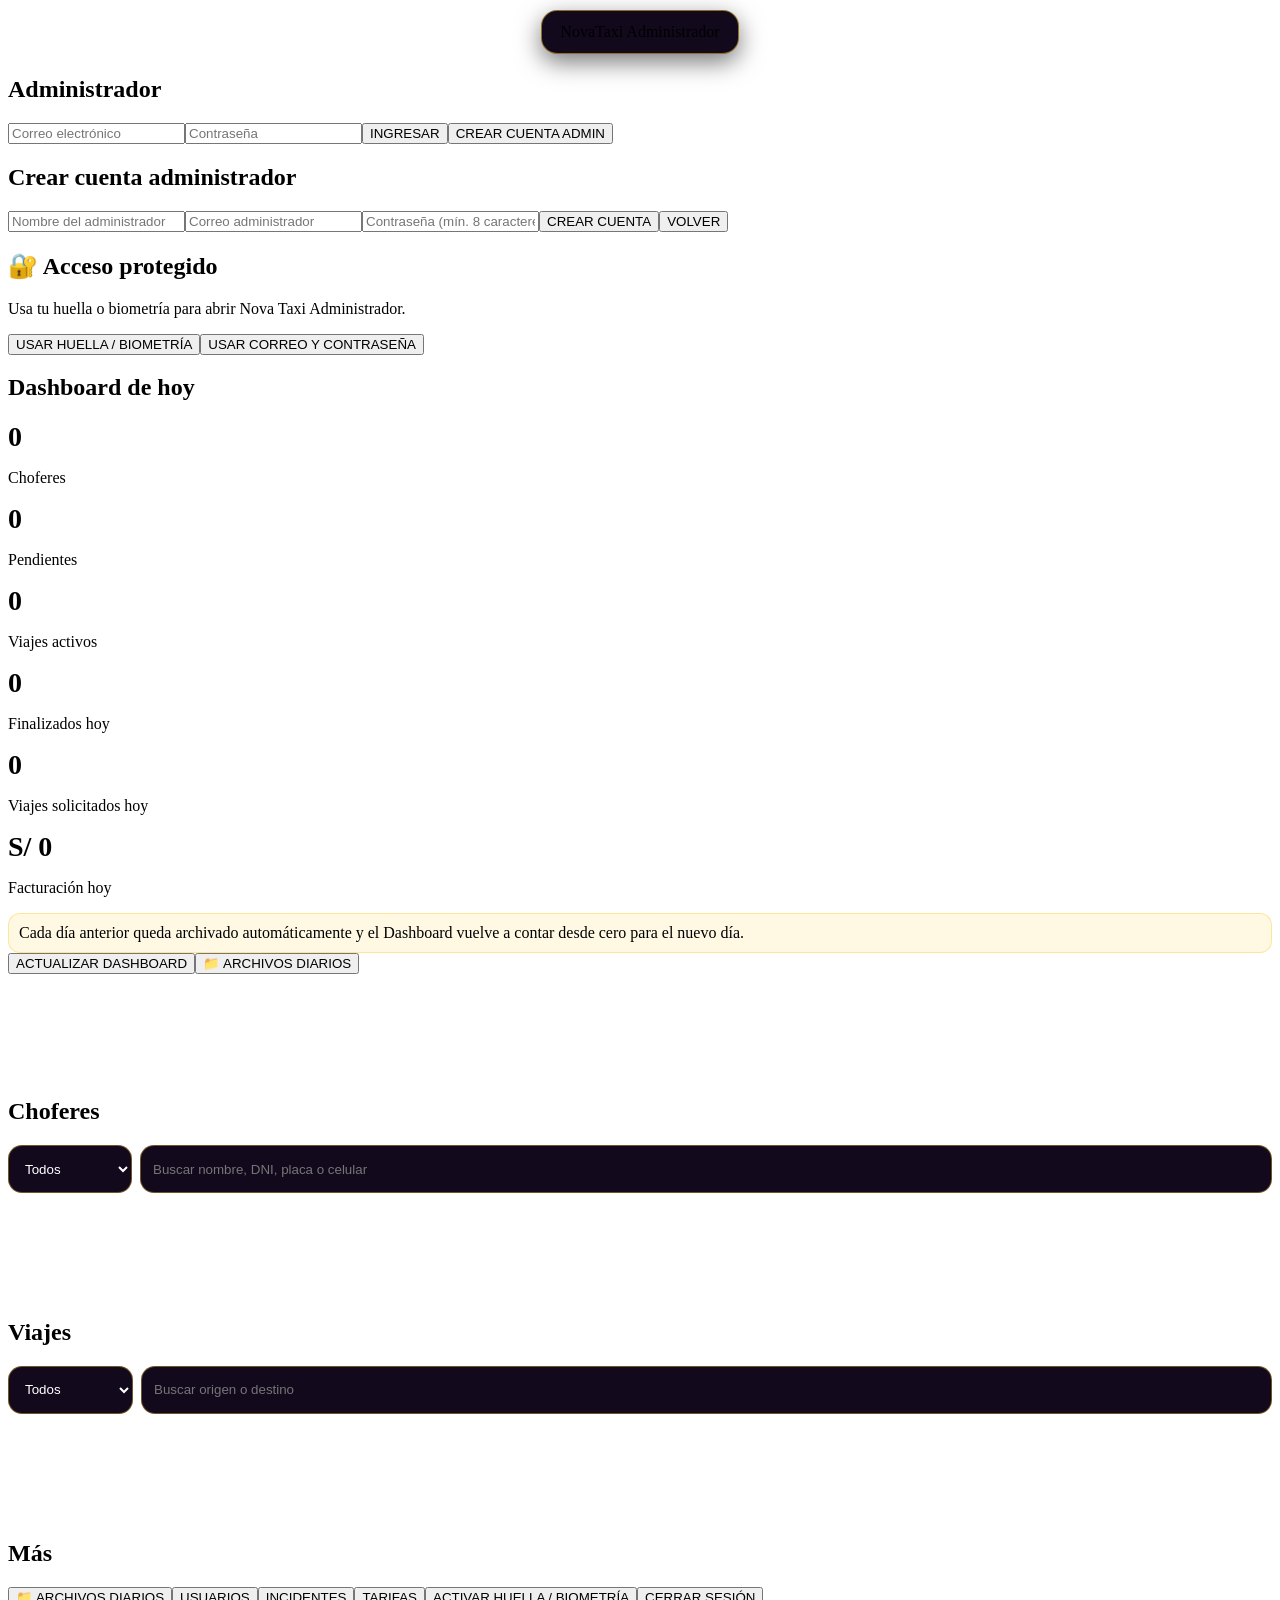
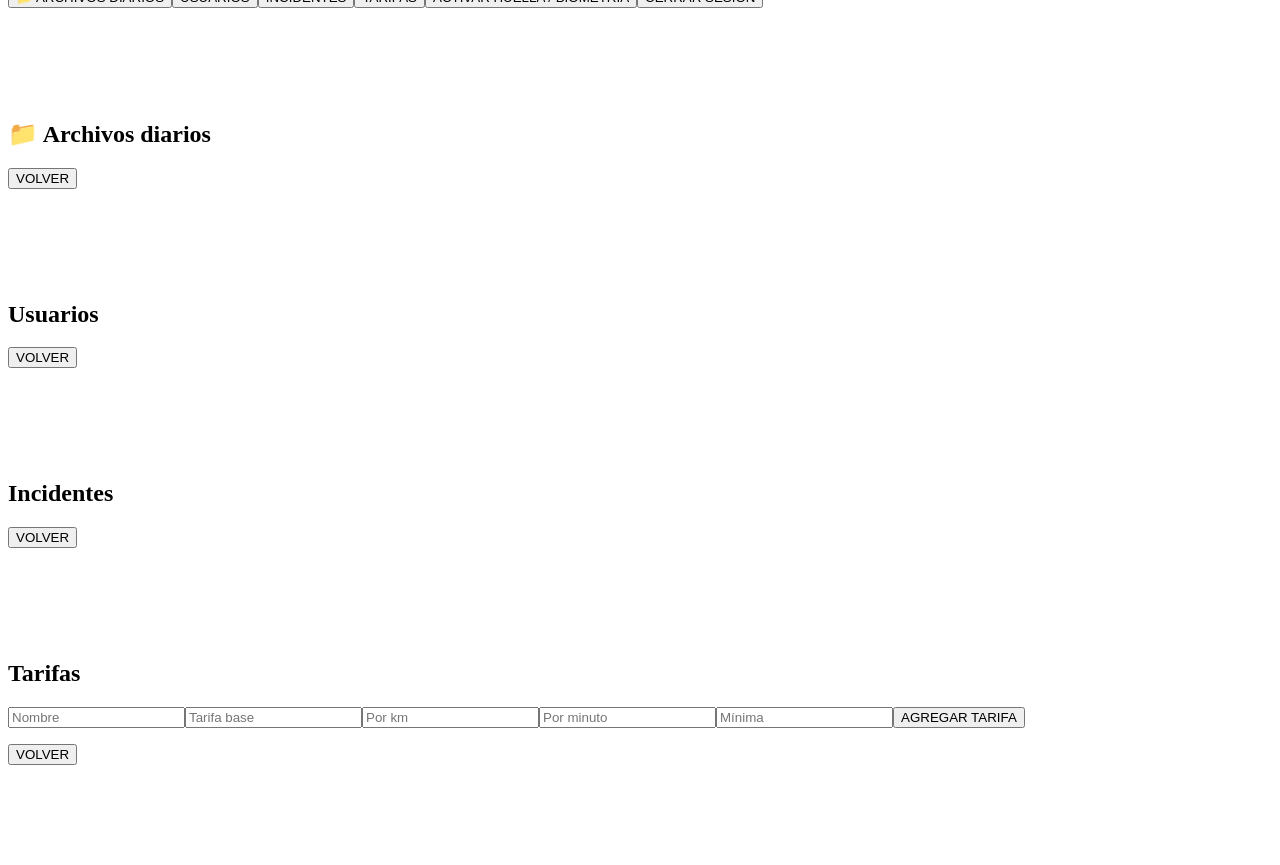
==== commit 142ef336: "Fix duplicate branding across all Nova Taxi apps" ====
--- a/app/src/admin/assets/index.html
+++ b/app/src/admin/assets/index.html
@@ -1,6 +1,6 @@
 <!doctype html><html lang="es"><head><meta charset="utf-8"><meta name="viewport" content="width=device-width,initial-scale=1"><link rel="stylesheet" href="styles.css"><title>Nova Taxi Administrador</title><style>
 .admin-nav{position:fixed;left:0;right:0;bottom:0;z-index:40;display:grid;grid-template-columns:repeat(4,1fr);gap:6px;padding:8px 10px calc(8px + env(safe-area-inset-bottom));background:#0b0612ee;border-top:1px solid #ffc72c55}.admin-nav[hidden]{display:none}.admin-nav button{border:0;background:transparent;color:#d8cae7;font-weight:800;font-size:11px;padding:9px 4px;border-radius:12px}.admin-nav button.active{background:#ffc72c;color:#05020a}.admin-screen{padding-bottom:92px}.toolbar{display:flex;gap:8px;flex-wrap:wrap;margin:8px 0 14px}.select,.search{min-height:48px;border-radius:14px;border:1px solid #ffc72c66;background:#12091d;color:#fff;padding:0 12px;box-sizing:border-box}.search{flex:1}.stat{font-size:28px;font-weight:900}.muted{color:#d8cae7}.mini{font-size:12px}.pill{display:inline-block;padding:5px 9px;border-radius:999px;background:#ffc72c22;border:1px solid #ffc72c55;font-size:11px;font-weight:900;text-transform:uppercase}.actions{display:flex;gap:8px;flex-wrap:wrap}.actions .btn{flex:1;min-width:110px}.driver-media{display:grid;grid-template-columns:72px 1fr;gap:12px;align-items:center}.avatar{width:72px;height:72px;border-radius:18px;object-fit:cover;background:#2a1438;border:2px solid #ffc72c}.vehicle-photo{width:100%;max-height:170px;object-fit:cover;border-radius:14px;margin-top:9px}.doc-grid{display:grid;grid-template-columns:1fr 1fr;gap:8px;margin-top:9px}.doc-grid .btn{font-size:12px}.archive-card{border-left:4px solid #ffc72c}.modal{position:fixed;inset:0;background:#000d;z-index:100;display:none;padding:20px}.modal.open{display:flex;align-items:center;justify-content:center}.modal-card{background:#12091d;border:1px solid #ffc72c66;border-radius:18px;padding:12px;width:min(94vw,560px);max-height:88vh;overflow:auto}.modal-card img,.modal-card iframe{width:100%;min-height:420px;border:0;border-radius:12px;object-fit:contain;background:#fff}.notice{padding:10px;border-radius:12px;background:#ffc72c22;border:1px solid #ffc72c66}.brand:before{display:none}.brand{width:fit-content;padding:12px 18px;margin:10px auto 22px;border:1px solid #ffc72c88;border-radius:16px;background:#12091d;box-shadow:0 8px 24px #0008}.archive-details{margin-top:10px}.archive-details summary{cursor:pointer;color:#ffc72c;font-weight:900}.driver-group{margin:12px 0;padding:10px;border-radius:14px;background:#ffffff08;border:1px solid #ffc72c33}.trip-line{padding:9px 0;border-bottom:1px solid #ffffff18}.trip-line:last-child{border-bottom:0}
-</style></head><body><div class="app"><div class="brand">Nova Taxi Administrador</div>
+</style></head><body><div class="app"><div class="brand">NovaTaxi Administrador</div>
 <section id="login" class="screen active"><h2>Administrador</h2><input id="email" class="input" type="email" autocomplete="email" placeholder="Correo electrónico"><input id="pass" class="input" type="password" autocomplete="current-password" placeholder="Contraseña"><button class="btn" onclick="adminLogin()">INGRESAR</button><button class="btn secondary" onclick="adminGo('register')">CREAR CUENTA ADMIN</button><p id="loginMsg"></p></section>
 <section id="register" class="screen"><h2>Crear cuenta administrador</h2><input id="regName" class="input" autocomplete="name" placeholder="Nombre del administrador"><input id="regEmail" class="input" type="email" autocomplete="email" placeholder="Correo administrador"><input id="regPass" class="input" type="password" autocomplete="new-password" placeholder="Contraseña (mín. 8 caracteres)"><button class="btn" onclick="adminRegister()">CREAR CUENTA</button><button class="btn secondary" onclick="adminGo('login')">VOLVER</button><p id="regMsg"></p></section>
 <section id="biometric" class="screen"><div class="card"><h2>🔐 Acceso protegido</h2><p>Usa tu huella o biometría para abrir Nova Taxi Administrador.</p><button class="btn" onclick="startBiometric()">USAR HUELLA / BIOMETRÍA</button><button class="btn secondary" onclick="disableBiometricAndLogin()">USAR CORREO Y CONTRASEÑA</button><p id="bioMsg"></p></div></section>
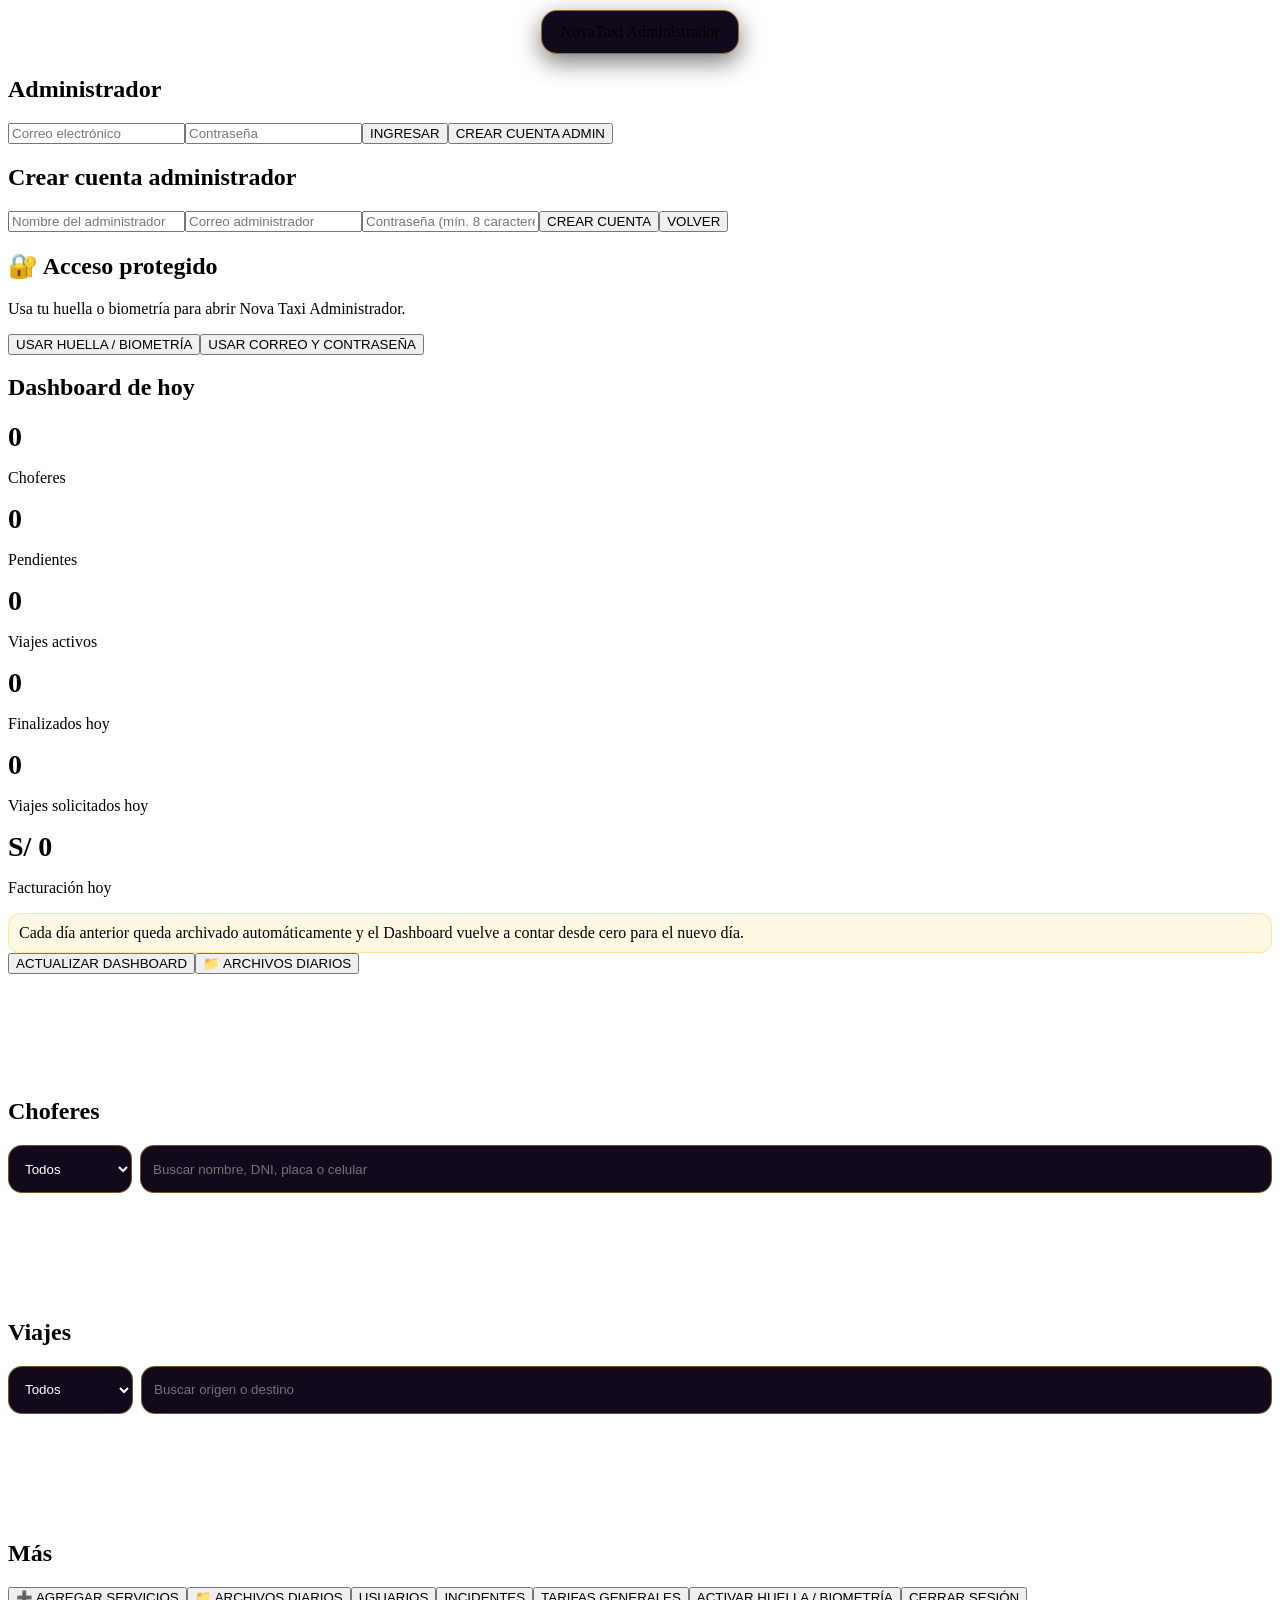
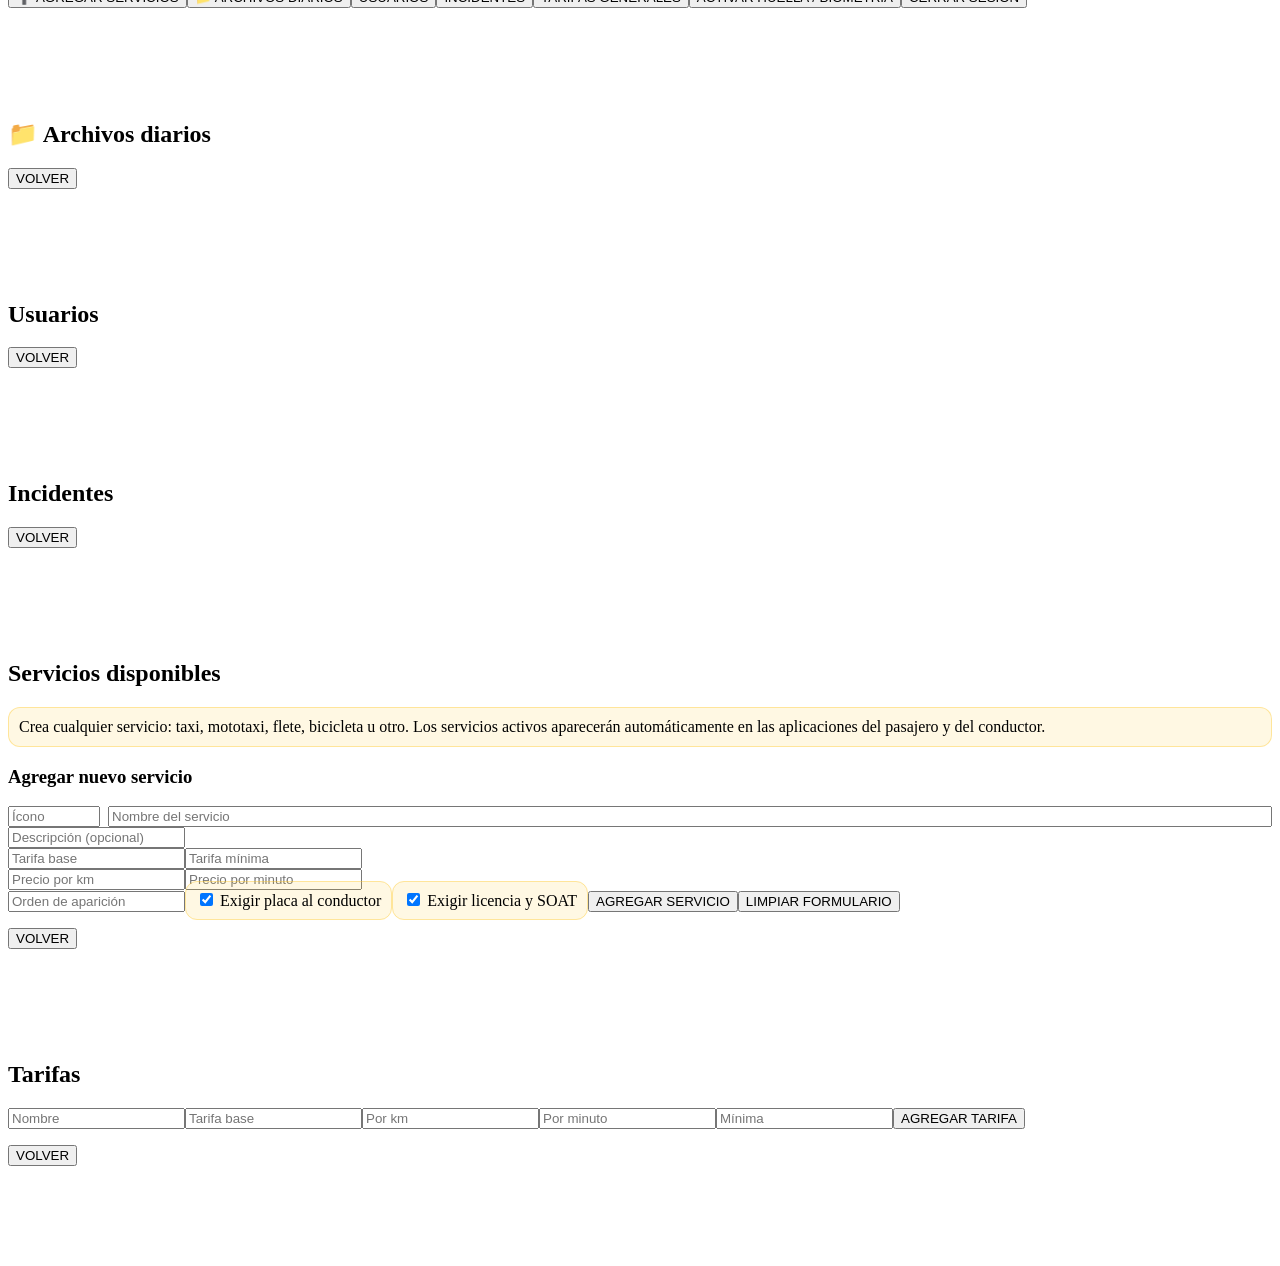
==== commit 0c6090db: "Release Nova Taxi 0.29.1 fixes" ====
--- a/app/src/admin/assets/index.html
+++ b/app/src/admin/assets/index.html
@@ -1,5 +1,5 @@
 <!doctype html><html lang="es"><head><meta charset="utf-8"><meta name="viewport" content="width=device-width,initial-scale=1"><link rel="stylesheet" href="styles.css"><title>Nova Taxi Administrador</title><style>
-.admin-nav{position:fixed;left:0;right:0;bottom:0;z-index:40;display:grid;grid-template-columns:repeat(4,1fr);gap:6px;padding:8px 10px calc(8px + env(safe-area-inset-bottom));background:#0b0612ee;border-top:1px solid #ffc72c55}.admin-nav[hidden]{display:none}.admin-nav button{border:0;background:transparent;color:#d8cae7;font-weight:800;font-size:11px;padding:9px 4px;border-radius:12px}.admin-nav button.active{background:#ffc72c;color:#05020a}.admin-screen{padding-bottom:92px}.toolbar{display:flex;gap:8px;flex-wrap:wrap;margin:8px 0 14px}.select,.search{min-height:48px;border-radius:14px;border:1px solid #ffc72c66;background:#12091d;color:#fff;padding:0 12px;box-sizing:border-box}.search{flex:1}.stat{font-size:28px;font-weight:900}.muted{color:#d8cae7}.mini{font-size:12px}.pill{display:inline-block;padding:5px 9px;border-radius:999px;background:#ffc72c22;border:1px solid #ffc72c55;font-size:11px;font-weight:900;text-transform:uppercase}.actions{display:flex;gap:8px;flex-wrap:wrap}.actions .btn{flex:1;min-width:110px}.driver-media{display:grid;grid-template-columns:72px 1fr;gap:12px;align-items:center}.avatar{width:72px;height:72px;border-radius:18px;object-fit:cover;background:#2a1438;border:2px solid #ffc72c}.vehicle-photo{width:100%;max-height:170px;object-fit:cover;border-radius:14px;margin-top:9px}.doc-grid{display:grid;grid-template-columns:1fr 1fr;gap:8px;margin-top:9px}.doc-grid .btn{font-size:12px}.archive-card{border-left:4px solid #ffc72c}.modal{position:fixed;inset:0;background:#000d;z-index:100;display:none;padding:20px}.modal.open{display:flex;align-items:center;justify-content:center}.modal-card{background:#12091d;border:1px solid #ffc72c66;border-radius:18px;padding:12px;width:min(94vw,560px);max-height:88vh;overflow:auto}.modal-card img,.modal-card iframe{width:100%;min-height:420px;border:0;border-radius:12px;object-fit:contain;background:#fff}.notice{padding:10px;border-radius:12px;background:#ffc72c22;border:1px solid #ffc72c66}.brand:before{display:none}.brand{width:fit-content;padding:12px 18px;margin:10px auto 22px;border:1px solid #ffc72c88;border-radius:16px;background:#12091d;box-shadow:0 8px 24px #0008}.archive-details{margin-top:10px}.archive-details summary{cursor:pointer;color:#ffc72c;font-weight:900}.driver-group{margin:12px 0;padding:10px;border-radius:14px;background:#ffffff08;border:1px solid #ffc72c33}.trip-line{padding:9px 0;border-bottom:1px solid #ffffff18}.trip-line:last-child{border-bottom:0}
+.admin-nav{position:fixed;left:0;right:0;bottom:0;z-index:40;display:grid;grid-template-columns:repeat(4,1fr);gap:6px;padding:8px 10px calc(8px + env(safe-area-inset-bottom));background:#0b0612ee;border-top:1px solid #ffc72c55}.admin-nav[hidden]{display:none}.admin-nav button{border:0;background:transparent;color:#d8cae7;font-weight:800;font-size:11px;padding:9px 4px;border-radius:12px}.admin-nav button.active{background:#ffc72c;color:#05020a}.admin-screen{padding-bottom:92px}.toolbar{display:flex;gap:8px;flex-wrap:wrap;margin:8px 0 14px}.select,.search{min-height:48px;border-radius:14px;border:1px solid #ffc72c66;background:#12091d;color:#fff;padding:0 12px;box-sizing:border-box}.search{flex:1}.stat{font-size:28px;font-weight:900}.muted{color:#d8cae7}.mini{font-size:12px}.pill{display:inline-block;padding:5px 9px;border-radius:999px;background:#ffc72c22;border:1px solid #ffc72c55;font-size:11px;font-weight:900;text-transform:uppercase}.actions{display:flex;gap:8px;flex-wrap:wrap}.actions .btn{flex:1;min-width:110px}.driver-media{display:grid;grid-template-columns:72px 1fr;gap:12px;align-items:center}.avatar{width:72px;height:72px;border-radius:18px;object-fit:cover;background:#2a1438;border:2px solid #ffc72c}.vehicle-photo{width:100%;max-height:170px;object-fit:cover;border-radius:14px;margin-top:9px}.doc-grid{display:grid;grid-template-columns:1fr 1fr;gap:8px;margin-top:9px}.doc-grid .btn{font-size:12px}.archive-card{border-left:4px solid #ffc72c}.modal{position:fixed;inset:0;background:#000d;z-index:100;display:none;padding:20px}.modal.open{display:flex;align-items:center;justify-content:center}.modal-card{background:#12091d;border:1px solid #ffc72c66;border-radius:18px;padding:12px;width:min(94vw,560px);max-height:88vh;overflow:auto}.modal-card img,.modal-card iframe{width:100%;min-height:420px;border:0;border-radius:12px;object-fit:contain;background:#fff}.notice{padding:10px;border-radius:12px;background:#ffc72c22;border:1px solid #ffc72c66}.brand:before{display:none}.brand{width:fit-content;padding:12px 18px;margin:10px auto 22px;border:1px solid #ffc72c88;border-radius:16px;background:#12091d;box-shadow:0 8px 24px #0008}.archive-details{margin-top:10px}.archive-details summary{cursor:pointer;color:#ffc72c;font-weight:900}.driver-group{margin:12px 0;padding:10px;border-radius:14px;background:#ffffff08;border:1px solid #ffc72c33}.trip-line{padding:9px 0;border-bottom:1px solid #ffffff18}.trip-line:last-child{border-bottom:0}.service-form-grid{display:grid;grid-template-columns:92px 1fr;gap:8px}.service-card-head{display:flex;align-items:center;gap:12px}.service-icon{width:56px;height:56px;border-radius:16px;display:grid;place-items:center;font-size:34px;background:#ffc72c22;border:1px solid #ffc72c77}.service-off{opacity:.58}.service-price{color:#ffc72c;font-weight:900}
 </style></head><body><div class="app"><div class="brand">NovaTaxi Administrador</div>
 <section id="login" class="screen active"><h2>Administrador</h2><input id="email" class="input" type="email" autocomplete="email" placeholder="Correo electrónico"><input id="pass" class="input" type="password" autocomplete="current-password" placeholder="Contraseña"><button class="btn" onclick="adminLogin()">INGRESAR</button><button class="btn secondary" onclick="adminGo('register')">CREAR CUENTA ADMIN</button><p id="loginMsg"></p></section>
 <section id="register" class="screen"><h2>Crear cuenta administrador</h2><input id="regName" class="input" autocomplete="name" placeholder="Nombre del administrador"><input id="regEmail" class="input" type="email" autocomplete="email" placeholder="Correo administrador"><input id="regPass" class="input" type="password" autocomplete="new-password" placeholder="Contraseña (mín. 8 caracteres)"><button class="btn" onclick="adminRegister()">CREAR CUENTA</button><button class="btn secondary" onclick="adminGo('login')">VOLVER</button><p id="regMsg"></p></section>
@@ -7,16 +7,17 @@
 <section id="home" class="screen admin-screen"><h2>Dashboard de hoy</h2><div class="row"><div class="card"><div id="driverCount" class="stat">0</div><p>Choferes</p></div><div class="card"><div id="pendingCount" class="stat">0</div><p>Pendientes</p></div></div><div class="row"><div class="card"><div id="activeCount" class="stat">0</div><p>Viajes activos</p></div><div class="card"><div id="completedCount" class="stat">0</div><p>Finalizados hoy</p></div></div><div class="row"><div class="card"><div id="todayCount" class="stat">0</div><p>Viajes solicitados hoy</p></div><div class="card"><div id="todayGross" class="stat">S/ 0</div><p>Facturación hoy</p></div></div><div class="notice">Cada día anterior queda archivado automáticamente y el Dashboard vuelve a contar desde cero para el nuevo día.</div><button class="btn" onclick="refreshDashboard(true)">ACTUALIZAR DASHBOARD</button><button class="btn secondary" onclick="loadArchives()">📁 ARCHIVOS DIARIOS</button><p id="dashMsg" class="muted mini"></p></section>
 <section id="drivers" class="screen admin-screen"><h2>Choferes</h2><div class="toolbar"><select id="driverFilter" class="select" onchange="renderDrivers()"><option value="">Todos</option><option value="pendiente">Pendientes</option><option value="aprobado">Aprobados</option><option value="suspendido">Suspendidos</option><option value="rechazado">Rechazados</option></select><input id="driverSearch" class="search" placeholder="Buscar nombre, DNI, placa o celular" oninput="renderDrivers()"></div><div id="driversList"></div></section>
 <section id="trips" class="screen admin-screen"><h2>Viajes</h2><div class="toolbar"><select id="tripFilter" class="select" onchange="renderTrips()"><option value="">Todos</option><option value="solicitado">Solicitados</option><option value="aceptado">Aceptados</option><option value="chofer_en_camino">En camino</option><option value="chofer_llego">Chofer llegó</option><option value="en_viaje">En viaje</option><option value="completado">Completados</option><option value="cancelado">Cancelados</option></select><input id="tripSearch" class="search" placeholder="Buscar origen o destino" oninput="renderTrips()"></div><div id="tripsList"></div></section>
-<section id="more" class="screen admin-screen"><h2>Más</h2><button class="btn" onclick="loadArchives()">📁 ARCHIVOS DIARIOS</button><button class="btn secondary" onclick="loadUsers()">USUARIOS</button><button class="btn secondary" onclick="loadIncidents()">INCIDENTES</button><button class="btn secondary" onclick="loadFares()">TARIFAS</button><button id="bioEnableBtn" class="btn secondary" onclick="enableBiometric()">ACTIVAR HUELLA / BIOMETRÍA</button><button class="btn secondary" onclick="logoutAdmin()">CERRAR SESIÓN</button></section>
+<section id="more" class="screen admin-screen"><h2>Más</h2><button class="btn" onclick="loadServices()">➕ AGREGAR SERVICIOS</button><button class="btn secondary" onclick="loadArchives()">📁 ARCHIVOS DIARIOS</button><button class="btn secondary" onclick="loadUsers()">USUARIOS</button><button class="btn secondary" onclick="loadIncidents()">INCIDENTES</button><button class="btn secondary" onclick="loadFares()">TARIFAS GENERALES</button><button id="bioEnableBtn" class="btn secondary" onclick="enableBiometric()">ACTIVAR HUELLA / BIOMETRÍA</button><button class="btn secondary" onclick="logoutAdmin()">CERRAR SESIÓN</button></section>
 <section id="archives" class="screen admin-screen"><h2>📁 Archivos diarios</h2><div id="archivesList"></div><button class="btn secondary" onclick="adminGo('home')">VOLVER</button></section>
 <section id="users" class="screen admin-screen"><h2>Usuarios</h2><div id="usersList"></div><button class="btn secondary" onclick="adminGo('more')">VOLVER</button></section>
 <section id="incidents" class="screen admin-screen"><h2>Incidentes</h2><div id="incidentsList"></div><button class="btn secondary" onclick="adminGo('more')">VOLVER</button></section>
+<section id="services" class="screen admin-screen"><h2>Servicios disponibles</h2><div class="notice">Crea cualquier servicio: taxi, mototaxi, flete, bicicleta u otro. Los servicios activos aparecerán automáticamente en las aplicaciones del pasajero y del conductor.</div><div class="card"><h3 id="serviceFormTitle">Agregar nuevo servicio</h3><div class="service-form-grid"><input id="serviceIcon" class="input" maxlength="12" placeholder="Ícono"><input id="serviceName" class="input" maxlength="60" placeholder="Nombre del servicio"></div><input id="serviceDescription" class="input" maxlength="180" placeholder="Descripción (opcional)"><div class="row"><input id="serviceBase" class="input" type="number" min="0" step="0.10" placeholder="Tarifa base"><input id="serviceMinimum" class="input" type="number" min="0" step="0.10" placeholder="Tarifa mínima"></div><div class="row"><input id="serviceKm" class="input" type="number" min="0" step="0.10" placeholder="Precio por km"><input id="serviceMin" class="input" type="number" min="0" step="0.10" placeholder="Precio por minuto"></div><input id="serviceOrder" class="input" type="number" min="0" step="1" placeholder="Orden de aparición"><label class="notice"><input id="serviceRequiresPlate" type="checkbox" checked> Exigir placa al conductor</label><label class="notice"><input id="serviceRequiresDocuments" type="checkbox" checked> Exigir licencia y SOAT</label><button id="serviceSaveBtn" class="btn" onclick="saveService()">AGREGAR SERVICIO</button><button class="btn secondary" onclick="clearServiceForm()">LIMPIAR FORMULARIO</button><p id="serviceMsg"></p></div><div id="servicesList"></div><button class="btn secondary" onclick="adminGo('more')">VOLVER</button></section>
 <section id="fares" class="screen admin-screen"><h2>Tarifas</h2><div class="card"><input id="fareName" class="input" placeholder="Nombre"><input id="fareBase" class="input" type="number" step="0.10" placeholder="Tarifa base"><input id="fareKm" class="input" type="number" step="0.10" placeholder="Por km"><input id="fareMin" class="input" type="number" step="0.10" placeholder="Por minuto"><input id="fareMinimum" class="input" type="number" step="0.10" placeholder="Mínima"><button class="btn" onclick="addFare()">AGREGAR TARIFA</button><p id="fareMsg"></p></div><div id="faresList"></div><button class="btn secondary" onclick="adminGo('more')">VOLVER</button></section>
 </div><nav id="adminNav" class="admin-nav" hidden><button data-screen="home" onclick="adminGo('home')">⌂<br>Inicio</button><button data-screen="trips" onclick="loadTrips()">▣<br>Viajes</button><button data-screen="drivers" onclick="loadDrivers()">♟<br>Choferes</button><button data-screen="more" onclick="adminGo('more')">•••<br>Más</button></nav>
 <div id="docModal" class="modal" onclick="if(event.target===this)closeDoc()"><div class="modal-card"><button class="btn secondary" onclick="closeDoc()">CERRAR</button><div id="docViewer"></div></div></div>
 <script src="api.js"></script><script src="app.js"></script><script>
-const el=id=>document.getElementById(id),msg=(id,t)=>{const n=el(id);if(n)n.textContent=t||''};let driverRows=[],tripRows=[],userRows=[],biometricAction='unlock',docObjectUrl='';
-function adminGo(id){go(id);const authed=['home','drivers','trips','more','archives','users','incidents','fares'].includes(id);adminNav.hidden=!authed;document.querySelectorAll('#adminNav button').forEach(b=>b.classList.toggle('active',b.dataset.screen===id||(['archives','users','incidents','fares'].includes(id)&&b.dataset.screen==='more')));if(id==='more')updateBioButton()}
+const el=id=>document.getElementById(id),msg=(id,t)=>{const n=el(id);if(n)n.textContent=t||''};let driverRows=[],tripRows=[],userRows=[],serviceRows=[],editingServiceId='',biometricAction='unlock',docObjectUrl='';
+function adminGo(id){go(id);const authed=['home','drivers','trips','more','archives','users','incidents','fares','services'].includes(id);adminNav.hidden=!authed;document.querySelectorAll('#adminNav button').forEach(b=>b.classList.toggle('active',b.dataset.screen===id||(['archives','users','incidents','fares','services'].includes(id)&&b.dataset.screen==='more')));if(id==='more')updateBioButton()}
 function hasNativeBiometric(){try{return !!(window.Android&&Android.biometricAvailable&&Android.biometricAvailable())}catch(e){return false}}
 async function requireAdmin(){const rows=await Civi.profile();if(!rows[0]||rows[0].role!=='admin'){Civi.signOut();throw new Error('Esta cuenta no tiene permisos de administrador.')}return rows[0]}
 async function adminLogin(){try{const mail=email.value.trim().toLowerCase(),password=pass.value;if(!mail||!password)throw new Error('Ingresa correo y contraseña.');msg('loginMsg','Ingresando...');await Civi.signIn(mail,password);await requireAdmin();await refreshDashboard();msg('loginMsg','');adminGo('home')}catch(e){msg('loginMsg',e.message)}}
@@ -32,9 +33,9 @@
 async function viewPrivate(path){try{docViewer.innerHTML='<p>Cargando documento...</p>';docModal.classList.add('open');const r=await fetch(SUPABASE_URL+'/storage/v1/object/authenticated/civitaxi-private/'+path,{headers:{apikey:SUPABASE_KEY,Authorization:'Bearer '+Civi.token()}});if(!r.ok)throw new Error('No se pudo abrir el documento');const blob=await r.blob();if(docObjectUrl)URL.revokeObjectURL(docObjectUrl);docObjectUrl=URL.createObjectURL(blob);docViewer.innerHTML=blob.type.startsWith('image/')?'<img src="'+docObjectUrl+'">':'<iframe src="'+docObjectUrl+'"></iframe>'}catch(e){docViewer.innerHTML='<p>'+escapeHTML(e.message)+'</p>'}}
 function closeDoc(){docModal.classList.remove('open');if(docObjectUrl){URL.revokeObjectURL(docObjectUrl);docObjectUrl=''}docViewer.innerHTML=''}
 async function loadTrips(){try{await Civi.archivePreviousDays();const rows=await Civi.trips('limit=1000'),today=limaDay(new Date());tripRows=rows.filter(t=>limaDay(new Date(t.requested_at))===today);renderTrips();adminGo('trips')}catch(e){alert(e.message)}}
-function renderTrips(){const status=tripFilter.value||'',q=tripSearch.value.trim().toLowerCase();const rows=tripRows.filter(t=>(!status||t.status===status)&&(!q||String(t.origin_address||'').toLowerCase().includes(q)||String(t.destination_address||'').toLowerCase().includes(q)));tripsList.innerHTML=rows.map(t=>'<div class="card"><div class="pill">'+escapeHTML(String(t.status).replaceAll('_',' '))+'</div><h3>'+escapeHTML(t.origin_address||'Origen')+' → '+escapeHTML(t.destination_address||'Destino')+'</h3><p>'+money(t.final_fare||t.estimated_fare)+' · '+new Date(t.requested_at).toLocaleString('es-PE')+'</p></div>').join('')||'<div class="card">No hay viajes.</div>'}
+function renderTrips(){const status=tripFilter.value||'',q=tripSearch.value.trim().toLowerCase();const rows=tripRows.filter(t=>(!status||t.status===status)&&(!q||String(t.origin_address||'').toLowerCase().includes(q)||String(t.destination_address||'').toLowerCase().includes(q)||String(t.service_name||'').toLowerCase().includes(q)));tripsList.innerHTML=rows.map(t=>'<div class="card"><div class="pill">'+escapeHTML(String(t.status).replaceAll('_',' '))+'</div><h3>'+escapeHTML((t.service_icon||'🚕')+' '+(t.service_name||'Taxi'))+'</h3><p>'+escapeHTML(t.origin_address||'Origen')+' → '+escapeHTML(t.destination_address||'Destino')+'</p><p>'+money(t.final_fare||t.estimated_fare)+' · '+new Date(t.requested_at).toLocaleString('es-PE')+'</p></div>').join('')||'<div class="card">No hay viajes.</div>'}
 function tripStamp(raw){try{return new Intl.DateTimeFormat('es-PE',{dateStyle:'medium',timeStyle:'short',timeZone:'America/Lima'}).format(new Date(raw))}catch(e){return new Date(raw).toLocaleString('es-PE')}}
-function archiveTripLine(t){return'<div class="trip-line"><b>🗓️ '+escapeHTML(tripStamp(t.requested_at))+'</b> · '+escapeHTML(String(t.status||'').replaceAll('_',' '))+'<br>'+escapeHTML(t.origin_address||'Origen')+' → '+escapeHTML(t.destination_address||'Destino')+'<br>'+money(t.final_fare||t.estimated_fare)+' · '+escapeHTML(String(t.payment_method||'efectivo').toUpperCase())+'</div>'}
+function archiveTripLine(t){return'<div class="trip-line"><b>🗓️ '+escapeHTML(tripStamp(t.requested_at))+'</b> · '+escapeHTML(String(t.status||'').replaceAll('_',' '))+'<br><b>'+escapeHTML((t.service_icon||'🚕')+' '+(t.service_name||'Taxi'))+'</b><br>'+escapeHTML(t.origin_address||'Origen')+' → '+escapeHTML(t.destination_address||'Destino')+'<br>'+money(t.final_fare||t.estimated_fare)+' · '+escapeHTML(String(t.payment_method||'efectivo').toUpperCase())+'</div>'}
 function archiveDetails(a,names){const trips=Array.isArray(a.trips_snapshot)?a.trips_snapshot:[],groups={};trips.forEach(t=>{const key=t.driver_id||'sin_conductor';(groups[key]||(groups[key]=[])).push(t)});const html=Object.entries(groups).map(([id,items])=>'<div class="driver-group"><h4>🚕 '+escapeHTML(id==='sin_conductor'?'Sin conductor asignado':(items[0].driver_name||names[id]||'Conductor eliminado'))+'</h4>'+items.map(archiveTripLine).join('')+'</div>').join('');return'<details class="archive-details"><summary>VER VIAJES POR CONDUCTOR</summary>'+(html||'<p>No hay viajes detallados.</p>')+'</details>'}
 async function loadArchives(){try{await Civi.archivePreviousDays();const [rows,profiles]=await Promise.all([Civi.dailyArchives(),Civi.profiles('limit=1000')]),names=Object.fromEntries(profiles.map(p=>[p.id,p.full_name||'Conductor']));archivesList.innerHTML=rows.map(a=>'<div class="card archive-card"><h3>📁 '+escapeHTML(a.archive_date)+'</h3><p>'+a.trips_count+' viajes · '+a.completed_count+' finalizados</p><p><b>'+money(a.gross)+'</b></p><p class="mini muted">Archivado: '+escapeHTML(tripStamp(a.archived_at))+'</p>'+archiveDetails(a,names)+'</div>').join('')||'<div class="card">Todavía no hay días anteriores para archivar.</div>';adminGo('archives')}catch(e){alert(e.message)}}
 function userCard(u){const status=u.account_status||'activo';return'<div class="card"><div class="pill">PASAJERO · '+escapeHTML(status)+'</div><h3>'+escapeHTML(u.full_name||'Sin nombre')+'</h3><p>'+escapeHTML(u.email||'')+' · '+escapeHTML(u.phone||'Sin celular')+'</p><p>'+starText(u.rating)+'</p>'+(u.suspended_reason?'<p>Motivo: '+escapeHTML(u.suspended_reason)+'</p>':'')+'<div class="actions"><button class="btn" onclick="notifyPassenger(\''+u.id+'\')">🔔 NOTIFICAR</button>'+(status==='suspendido'?'<button class="btn secondary" onclick="setPassengerStatus(\''+u.id+'\',\'activo\')">REACTIVAR</button>':'<button class="btn secondary" onclick="setPassengerStatus(\''+u.id+'\',\'suspendido\')">SUSPENDER</button>')+'<button class="btn secondary" onclick="deletePassenger(\''+u.id+'\')">🗑 ELIMINAR USUARIO</button></div></div>'}
@@ -43,6 +44,14 @@
 async function setPassengerStatus(id,status){let reason='';if(status==='suspendido'){reason=prompt('Motivo de la suspensión:')||'';if(!reason.trim())return}try{await Civi.adminSetPassengerStatus(id,status,reason.trim());await loadUsers();alert(status==='suspendido'?'Usuario suspendido y alerta enviada.':'Usuario reactivado y notificado.')}catch(e){alert(e.message)}}
 async function deletePassenger(id){const u=userRows.find(x=>x.id===id),name=u&&u.full_name||'usuario';if(!confirm('¿Eliminar definitivamente a '+name+'? Se borrarán su cuenta y sus viajes. Esta acción no se puede deshacer.'))return;if(!confirm('Confirmación final: ¿eliminar para siempre este usuario?'))return;try{await Civi.adminDeletePassenger(id);await loadUsers();alert('Usuario eliminado definitivamente.')}catch(e){alert(e.message)}}
 async function loadIncidents(){try{const rows=await Civi.incidents('limit=200');incidentsList.innerHTML=rows.map(i=>'<div class="card"><div class="pill">'+escapeHTML(i.priority||'normal')+' · '+escapeHTML(i.status||'abierto')+'</div><h3>'+escapeHTML(i.category||'Incidente')+'</h3><p>'+escapeHTML(i.description||'Sin descripción')+'</p></div>').join('')||'<div class="card">No hay incidentes.</div>';adminGo('incidents')}catch(e){alert(e.message)}}
+function serviceData(){return{name:serviceName.value.trim(),icon:serviceIcon.value.trim()||'🚕',description:serviceDescription.value.trim(),base_fare:Number(serviceBase.value||0),per_km:Number(serviceKm.value||0),per_minute:Number(serviceMin.value||0),minimum_fare:Number(serviceMinimum.value||0),sort_order:Number(serviceOrder.value||0),requires_plate:serviceRequiresPlate.checked,requires_documents:serviceRequiresDocuments.checked,active:true}}
+function clearServiceForm(){editingServiceId='';serviceFormTitle.textContent='Agregar nuevo servicio';serviceSaveBtn.textContent='AGREGAR SERVICIO';[serviceIcon,serviceName,serviceDescription,serviceBase,serviceKm,serviceMin,serviceMinimum,serviceOrder].forEach(x=>x.value='');serviceRequiresPlate.checked=true;serviceRequiresDocuments.checked=true;msg('serviceMsg','')}
+function renderServices(){servicesList.innerHTML=serviceRows.map(s=>'<div class="card '+(s.active?'':'service-off')+'"><div class="service-card-head"><div class="service-icon">'+escapeHTML(s.icon||'🚕')+'</div><div><h3>'+escapeHTML(s.name)+'</h3><div class="pill">'+(s.active?'ACTIVO':'OCULTO')+'</div></div></div><p>'+escapeHTML(s.description||'Sin descripción')+'</p><p class="service-price">Base '+money(s.base_fare)+' · km '+money(s.per_km)+' · min '+money(s.per_minute)+' · mínima '+money(s.minimum_fare)+'</p><p>'+(s.requires_plate?'📛 Exige placa':'Sin placa obligatoria')+' · '+(s.requires_documents?'🪪 Exige licencia y SOAT':'Sin licencia/SOAT obligatorios')+'</p><div class="actions"><button class="btn" onclick="editService(\''+s.id+'\')">EDITAR</button><button class="btn secondary" onclick="toggleService(\''+s.id+'\','+(!s.active)+')">'+(s.active?'OCULTAR':'ACTIVAR')+'</button><button class="btn secondary" onclick="removeService(\''+s.id+'\')">ELIMINAR</button></div></div>').join('')||'<div class="card">No hay servicios registrados.</div>'}
+async function loadServices(){try{serviceRows=await Civi.serviceTypes('limit=100');renderServices();adminGo('services')}catch(e){alert(e.message)}}
+function editService(id){const s=serviceRows.find(x=>x.id===id);if(!s)return;editingServiceId=s.id;serviceFormTitle.textContent='Editar servicio';serviceSaveBtn.textContent='GUARDAR CAMBIOS';serviceIcon.value=s.icon||'';serviceName.value=s.name||'';serviceDescription.value=s.description||'';serviceBase.value=s.base_fare||0;serviceKm.value=s.per_km||0;serviceMin.value=s.per_minute||0;serviceMinimum.value=s.minimum_fare||0;serviceOrder.value=s.sort_order||0;serviceRequiresPlate.checked=s.requires_plate!==false;serviceRequiresDocuments.checked=s.requires_documents!==false;window.scrollTo(0,0)}
+async function saveService(){const data=serviceData();if(data.name.length<2){msg('serviceMsg','Escribe un nombre de al menos dos letras.');return}try{msg('serviceMsg','Guardando servicio...');if(editingServiceId)await Civi.updateServiceType(editingServiceId,data);else await Civi.createServiceType(data);clearServiceForm();await loadServices();msg('serviceMsg','Servicio guardado y disponible para pasajeros.')}catch(e){msg('serviceMsg',e.message)}}
+async function toggleService(id,active){try{await Civi.updateServiceType(id,{active});await loadServices()}catch(e){alert(e.message)}}
+async function removeService(id){const row=serviceRows.find(x=>x.id===id),name=row&&row.name||'seleccionado';if(!confirm('¿Eliminar el servicio '+name+'? Los viajes anteriores conservarán el nombre del servicio.'))return;try{await Civi.deleteServiceType(id);if(editingServiceId===id)clearServiceForm();await loadServices()}catch(e){alert(e.message)}}
 async function loadFares(){try{const rows=await Civi.fares('limit=100');faresList.innerHTML=rows.map(f=>'<div class="card"><h3>'+escapeHTML(f.name)+'</h3><p>Base '+money(f.base_fare)+' · km '+money(f.per_km)+' · min '+money(f.per_minute)+' · mín. '+money(f.minimum_fare)+'</p><button class="btn secondary" onclick="removeFare(\''+f.id+'\')">ELIMINAR</button></div>').join('')||'<div class="card">No hay tarifas.</div>';adminGo('fares')}catch(e){alert(e.message)}}
 async function addFare(){try{await Civi.createFare({name:fareName.value.trim()||'Tarifa general',base_fare:fareBase.value,per_km:fareKm.value,per_minute:fareMin.value,minimum_fare:fareMinimum.value});msg('fareMsg','Tarifa guardada.');await loadFares()}catch(e){msg('fareMsg',e.message)}}
 async function removeFare(id){if(!confirm('¿Eliminar esta tarifa?'))return;try{await Civi.deleteFare(id);await loadFares()}catch(e){alert(e.message)}}
